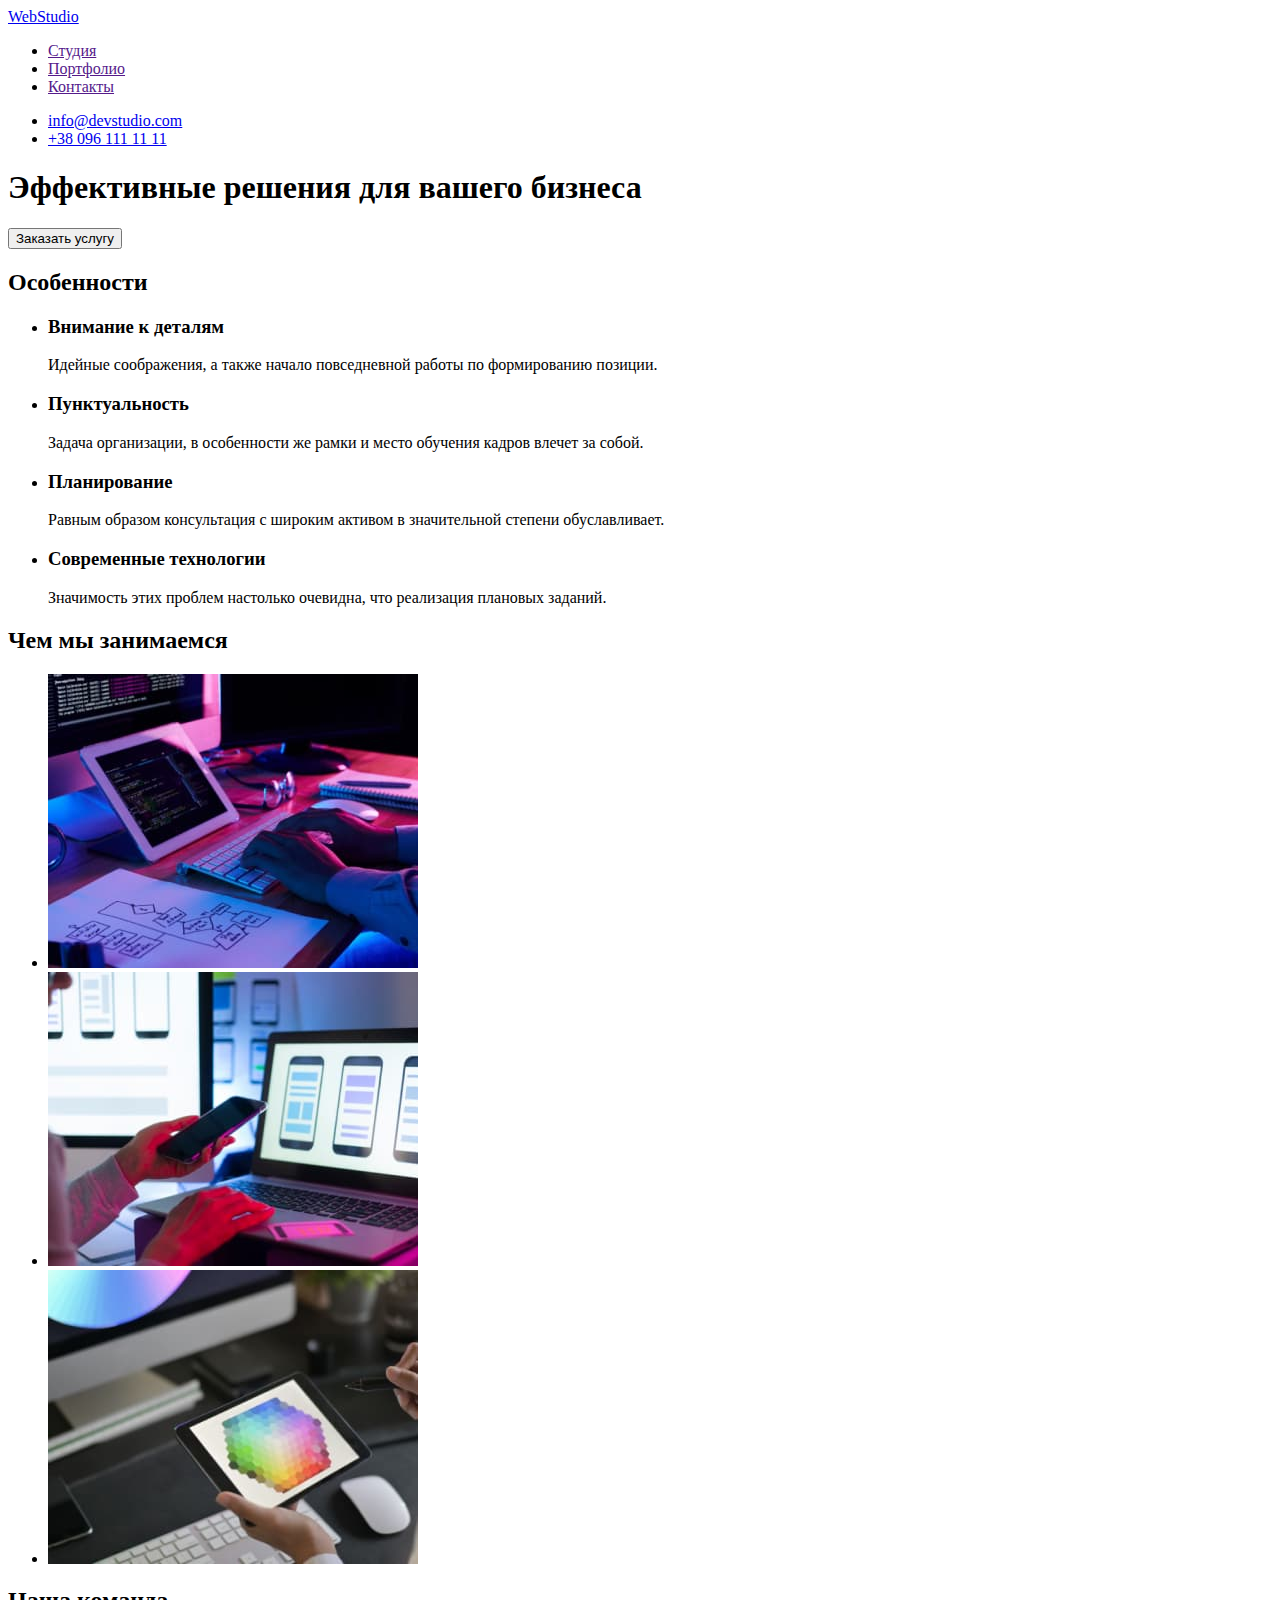
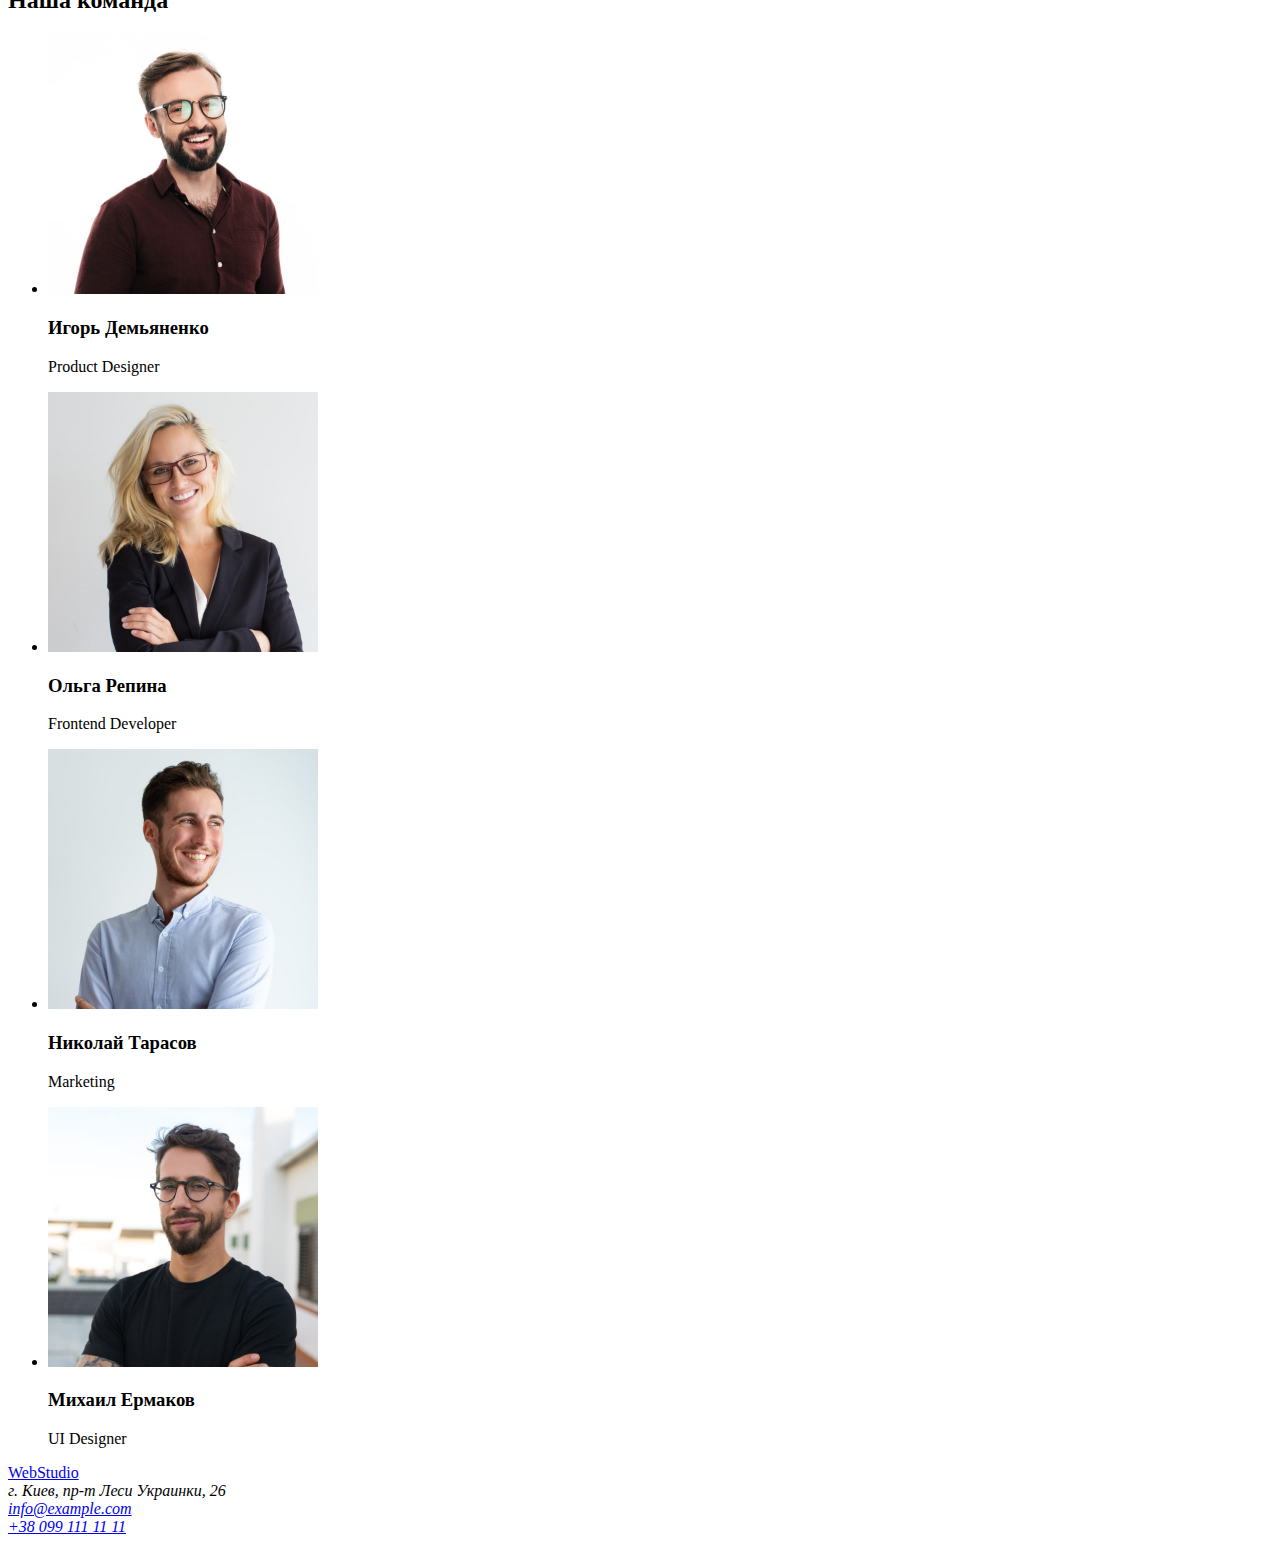
==== index.html @ 15a1dc20 "Перенос файлов с первого дз" ====
<!DOCTYPE html>
<html lang="ru">
<head>
    <meta charset="UTF-8">
    <meta http-equiv="X-UA-Compatible" content="IE=edge">
    <meta name="viewport" content="width=device-width, initial-scale=1.0">
    <title>Web Studio</title>
</head>
<body>
    <header>
        <nav>
            <a href="/">WebStudio</a>
            <ul>                
                <li><a href="">Студия</a></li>
                <li><a href="">Портфолио</a></li>
                <li><a href="">Контакты</a></li>
            </ul>
        </nav>
        <ul>
            <li><a href="mailto:info@devstudio.com">info@devstudio.com</a></li>
            <li><a href="tel:+380961111111">+38 096 111 11 11</a></li>
        </ul>
    </header>
    <main>
        <section>
            <h1>Эффективные решения для вашего бизнеса</h1>
            <button type="button">Заказать услугу</button>
        </section>
        <section>
            <h2>Особенности</h2>
            <ul>
                <li>
                    <h3>Внимание к деталям</h3>
                    <p>Идейные соображения, а также начало повседневной работы по формированию позиции.</p>
                </li>
                <li>
                    <h3>Пунктуальность</h3>
                    <p>Задача организации, в особенности же рамки и место обучения кадров влечет за собой.</p>
                </li>
                <li>
                    <h3>Планирование</h3>
                    <p>Равным образом консультация с широким активом в значительной степени обуславливает.</p>
                </li>
                <li>
                    <h3>Современные технологии</h3>
                    <p>Значимость этих проблем настолько очевидна, что реализация плановых заданий.</p>
                </li>
            </ul>
        </section>
        <section>
            <h2>Чем мы занимаемся</h2>
            <ul>
                <li><img src="./images/programer-working.jpg" width="370" height="294"  alt="Программист разрабатывает ПО"></li>
                <li><img src="./images/developing-application-smartphones.jpg" width="370" height="294" alt="разработка интерфейса для телефона"></li>
                <li><img src="./images/web-design.jpg" width="370" height="294" alt="разработка креативного дизайна"></li>
            </ul>
        </section>
        <section>
            <h2>Наша команда</h2>
            <ul>
                <li>
                    <img src="./images/igor-demynenko.jpg" alt="фотография Игоря Демьяненко" width="270" height="260">
                    <h3>Игорь Демьяненко</h3>
                    <p lang="en">Product Designer</p>
                </li>
                <li>
                    <img src="./images/olga-repina.jpg" alt="фотография Ольги Репиной" width="270" height="260">
                    <h3>Ольга Репина</h3>
                    <p lang="en">Frontend Developer</p>
                </li>
                <li>
                    <img src="./images/nikolay-tarasov.jpg" alt="фотография Николая Тарасова" width="270" height="260">
                    <h3>Николай Тарасов</h3>
                    <p lang="en">Marketing</p>
                </li>
                <li>
                    <img src="./images/mixail-ermakov.jpg" alt="фотография Михаила Ермакова" width="270" height="260">
                    <h3>Михаил Ермаков</h3>
                    <p lang="en">UI Designer</p>
                </li>
            </ul>
        </section>
    </main>
    <footer>            
        <a href="/">WebStudio</a>
        <address>            
            г. Киев, пр-т Леси Украинки, 26<br>                
            <a href="mailto:info@example.com">info@example.com</a><br>
            <a href="tel:+380961111111">+38 099 111 11 11</a>
        </address>
    </footer>
</body>
</html>
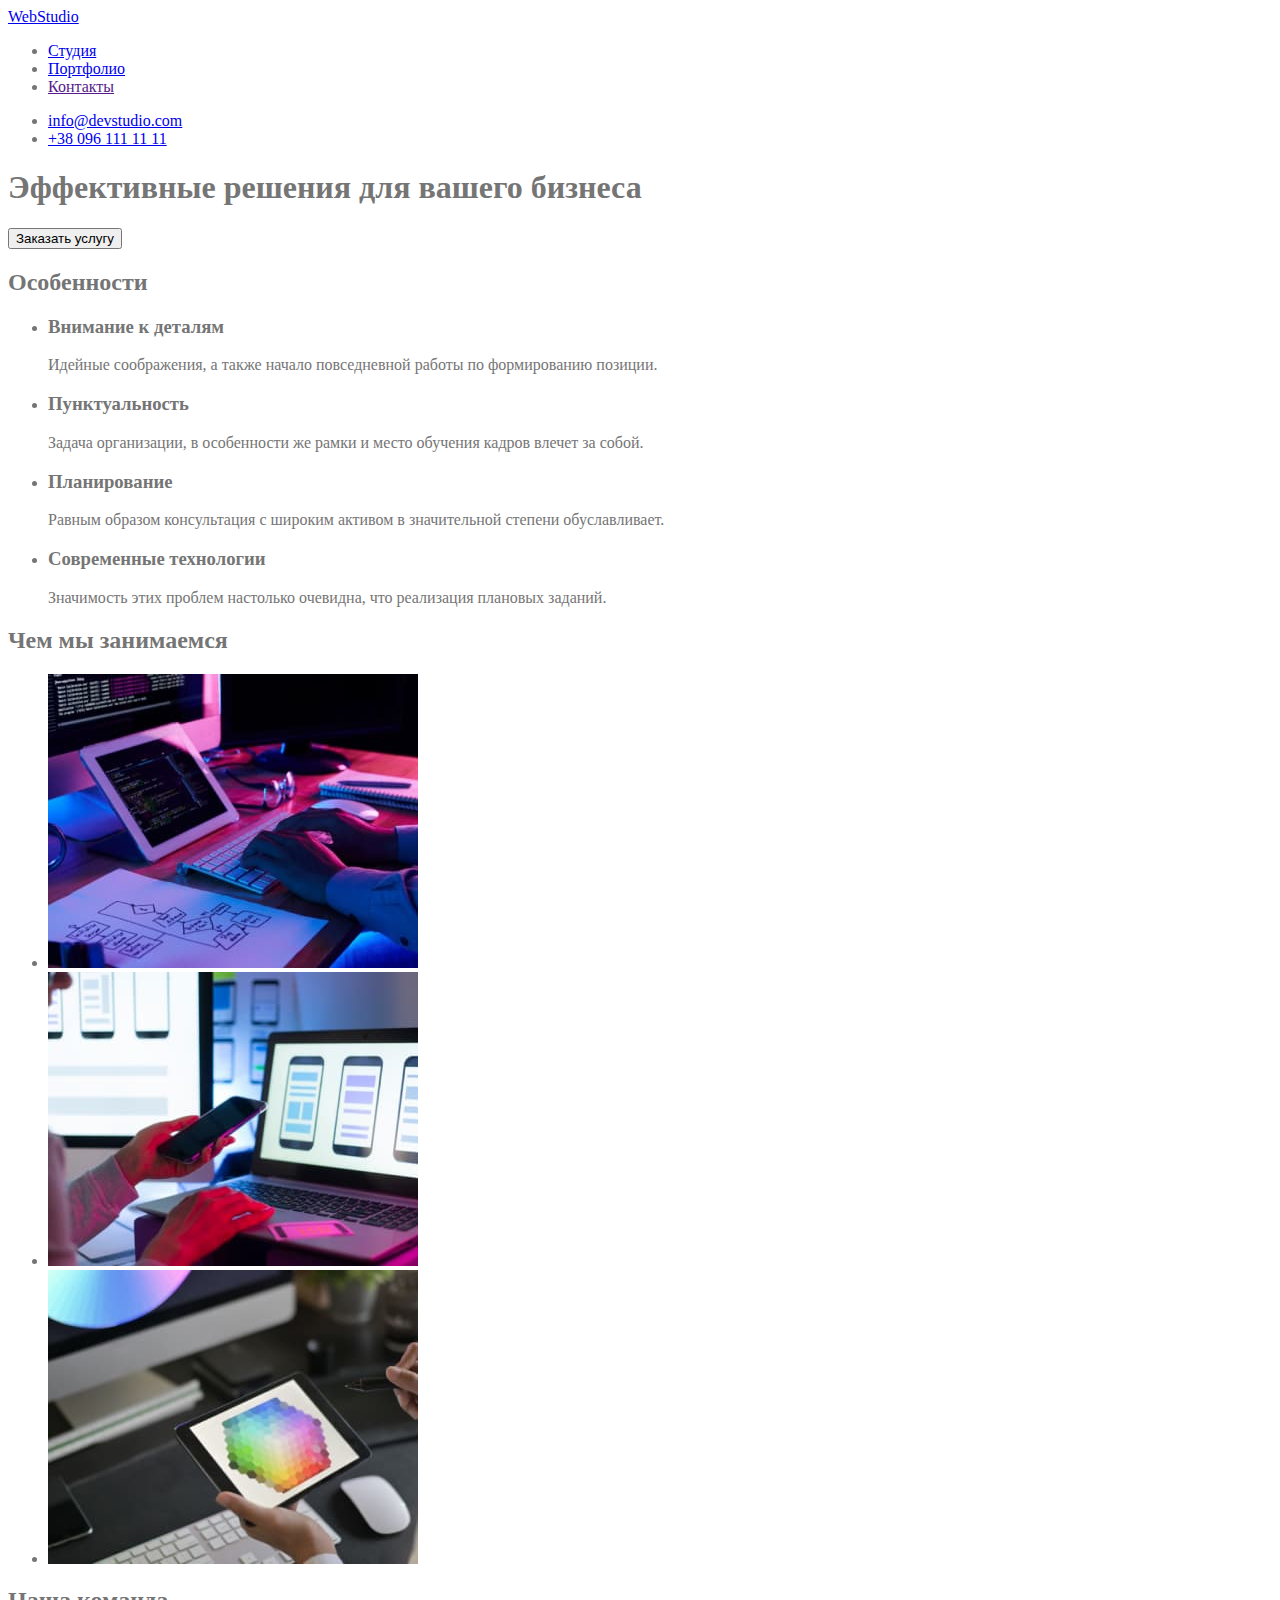
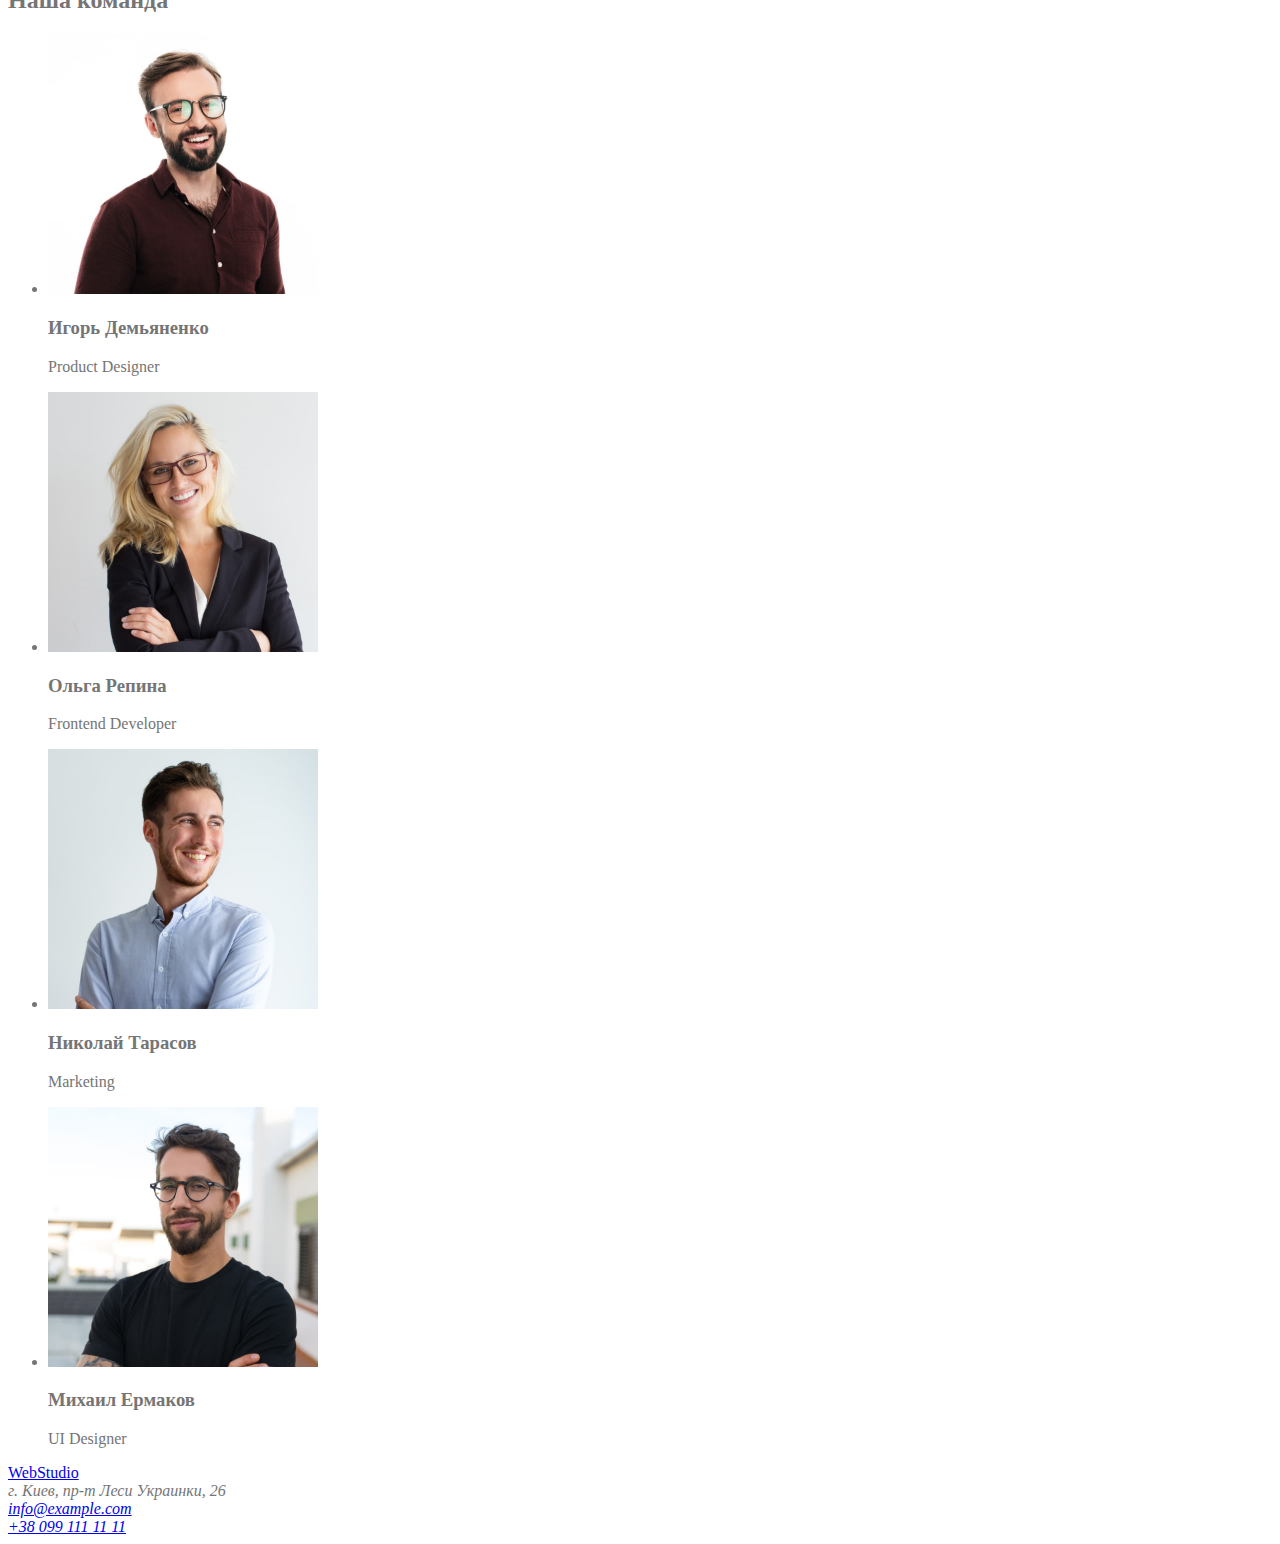
==== commit 8dc49e9d: "сверстан portfolio" ====
--- a/index.html
+++ b/index.html
@@ -1,18 +1,22 @@
 <!DOCTYPE html>
 <html lang="ru">
+
 <head>
-    <meta charset="UTF-8">
-    <meta http-equiv="X-UA-Compatible" content="IE=edge">
-    <meta name="viewport" content="width=device-width, initial-scale=1.0">
+    <meta charset="UTF-8" />
+    <meta http-equiv="X-UA-Compatible" content="IE=edge" />
+    <meta name="viewport" content="width=device-width, initial-scale=1.0" />
     <title>Web Studio</title>
+    <link rel="stylesheet" href="./css/common.css" />
+    <link rel="stylesheet" href="./css/main.css" />
 </head>
+
 <body>
     <header>
         <nav>
             <a href="/">WebStudio</a>
-            <ul>                
-                <li><a href="">Студия</a></li>
-                <li><a href="">Портфолио</a></li>
+            <ul>
+                <li><a href="./index.html">Студия</a></li>
+                <li><a href="./portfolio.html">Портфолио</a></li>
                 <li><a href="">Контакты</a></li>
             </ul>
         </nav>
@@ -35,11 +39,15 @@
                 </li>
                 <li>
                     <h3>Пунктуальность</h3>
-                    <p>Задача организации, в особенности же рамки и место обучения кадров влечет за собой.</p>
+                    <p>
+                        Задача организации, в особенности же рамки и место обучения кадров влечет за собой.
+                    </p>
                 </li>
                 <li>
                     <h3>Планирование</h3>
-                    <p>Равным образом консультация с широким активом в значительной степени обуславливает.</p>
+                    <p>
+                        Равным образом консультация с широким активом в значительной степени обуславливает.
+                    </p>
                 </li>
                 <li>
                     <h3>Современные технологии</h3>
@@ -50,44 +58,51 @@
         <section>
             <h2>Чем мы занимаемся</h2>
             <ul>
-                <li><img src="./images/programer-working.jpg" width="370" height="294"  alt="Программист разрабатывает ПО"></li>
-                <li><img src="./images/developing-application-smartphones.jpg" width="370" height="294" alt="разработка интерфейса для телефона"></li>
-                <li><img src="./images/web-design.jpg" width="370" height="294" alt="разработка креативного дизайна"></li>
+                <li>
+                    <img src="./images/programer-working.jpg" width="370" height="294" alt="Программист разрабатывает ПО" />
+                </li>
+                <li>
+                    <img src="./images/developing-application-smartphones.jpg" width="370" height="294" alt="разработка интерфейса для телефона" />
+                </li>
+                <li>
+                    <img src="./images/web-design.jpg" width="370" height="294" alt="разработка креативного дизайна" />
+                </li>
             </ul>
         </section>
         <section>
             <h2>Наша команда</h2>
             <ul>
                 <li>
-                    <img src="./images/igor-demynenko.jpg" alt="фотография Игоря Демьяненко" width="270" height="260">
+                    <img src="./images/igor-demynenko.jpg" alt="фотография Игоря Демьяненко" width="270" height="260" />
                     <h3>Игорь Демьяненко</h3>
                     <p lang="en">Product Designer</p>
                 </li>
                 <li>
-                    <img src="./images/olga-repina.jpg" alt="фотография Ольги Репиной" width="270" height="260">
+                    <img src="./images/olga-repina.jpg" alt="фотография Ольги Репиной" width="270" height="260" />
                     <h3>Ольга Репина</h3>
                     <p lang="en">Frontend Developer</p>
                 </li>
                 <li>
-                    <img src="./images/nikolay-tarasov.jpg" alt="фотография Николая Тарасова" width="270" height="260">
+                    <img src="./images/nikolay-tarasov.jpg" alt="фотография Николая Тарасова" width="270" height="260" />
                     <h3>Николай Тарасов</h3>
                     <p lang="en">Marketing</p>
                 </li>
                 <li>
-                    <img src="./images/mixail-ermakov.jpg" alt="фотография Михаила Ермакова" width="270" height="260">
+                    <img src="./images/mixail-ermakov.jpg" alt="фотография Михаила Ермакова" width="270" height="260" />
                     <h3>Михаил Ермаков</h3>
                     <p lang="en">UI Designer</p>
                 </li>
             </ul>
         </section>
     </main>
-    <footer>            
+    <footer>
         <a href="/">WebStudio</a>
-        <address>            
-            г. Киев, пр-т Леси Украинки, 26<br>                
-            <a href="mailto:info@example.com">info@example.com</a><br>
-            <a href="tel:+380961111111">+38 099 111 11 11</a>
-        </address>
+        <address>
+        г. Киев, пр-т Леси Украинки, 26<br />
+        <a href="mailto:info@example.com">info@example.com</a><br />
+        <a href="tel:+380961111111">+38 099 111 11 11</a>
+      </address>
     </footer>
 </body>
-</html>
+
+</html>--- a/css/common.css
+++ b/css/common.css
@@ -0,0 +1,8 @@
+:root {
+    --main-text-color: #757575;
+    --secondary-text-color: #212121;
+}
+
+body {
+    color: var(--main-text-color);
+}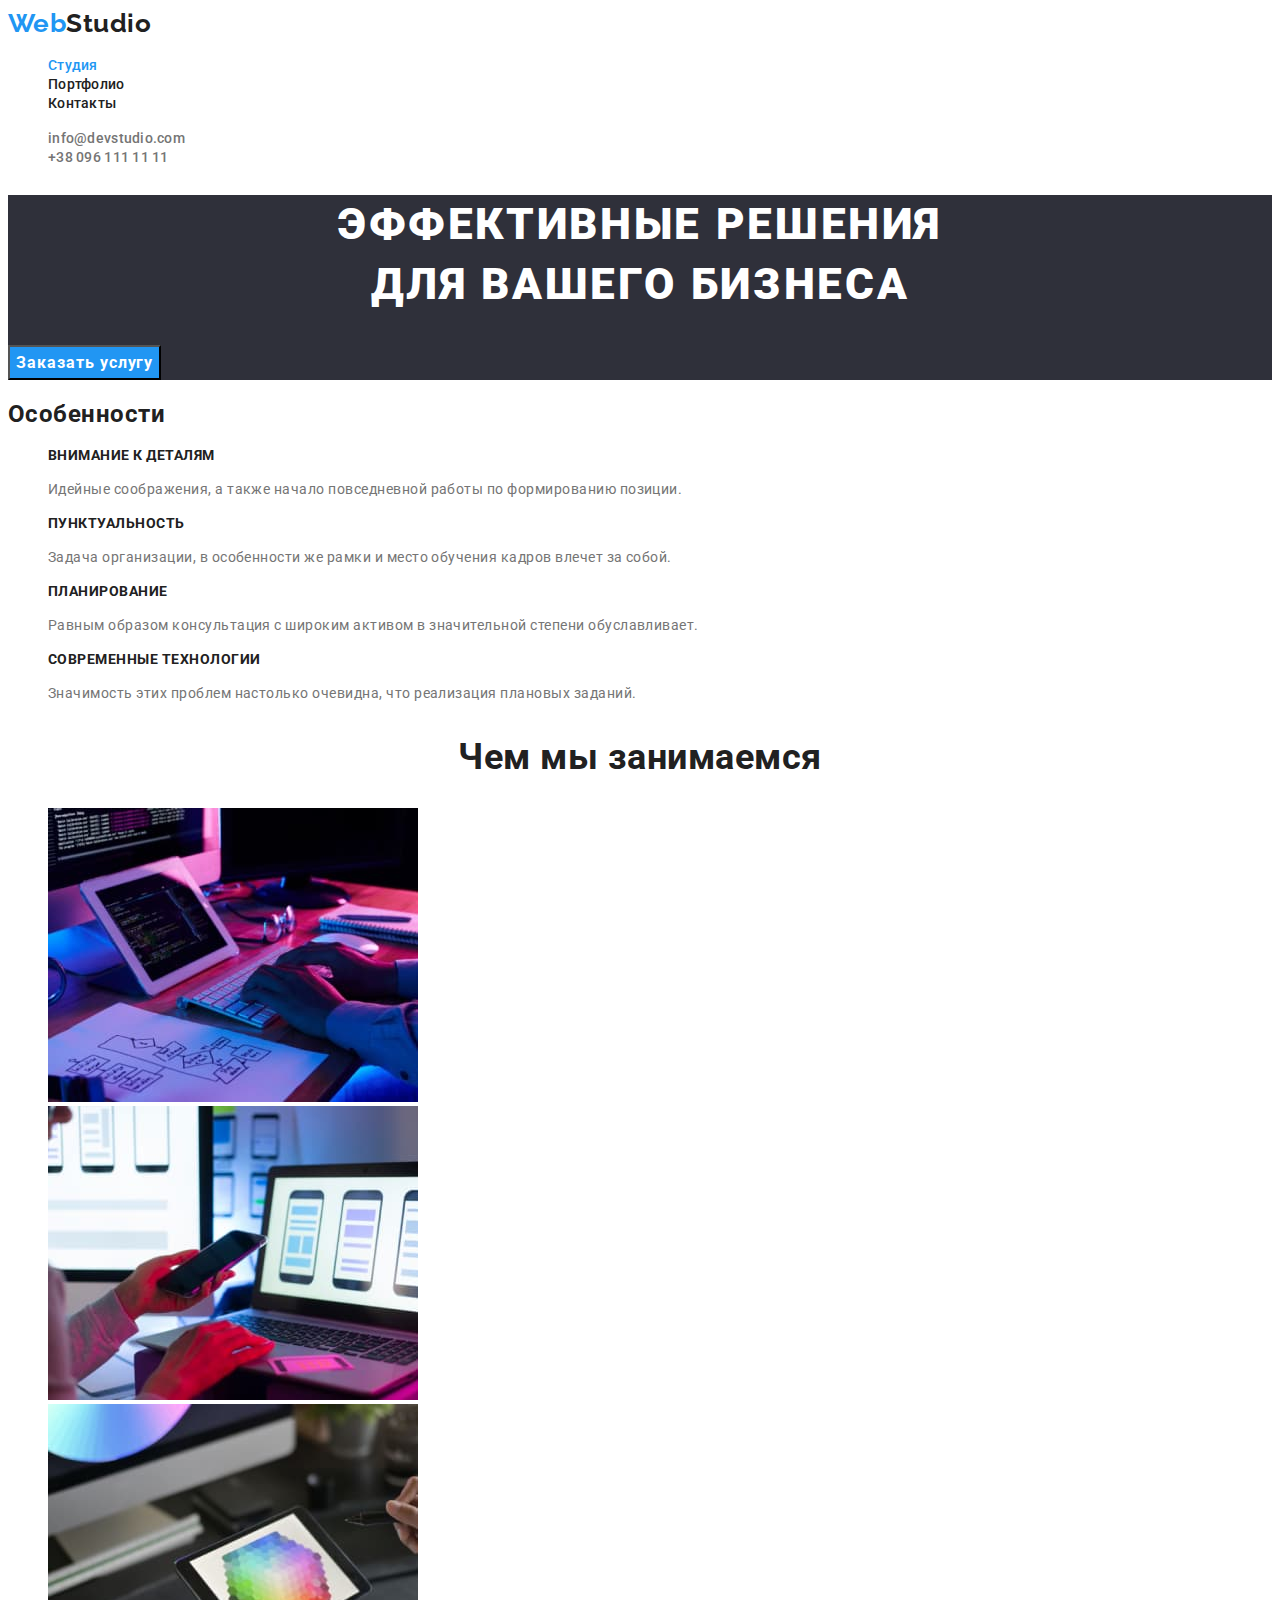
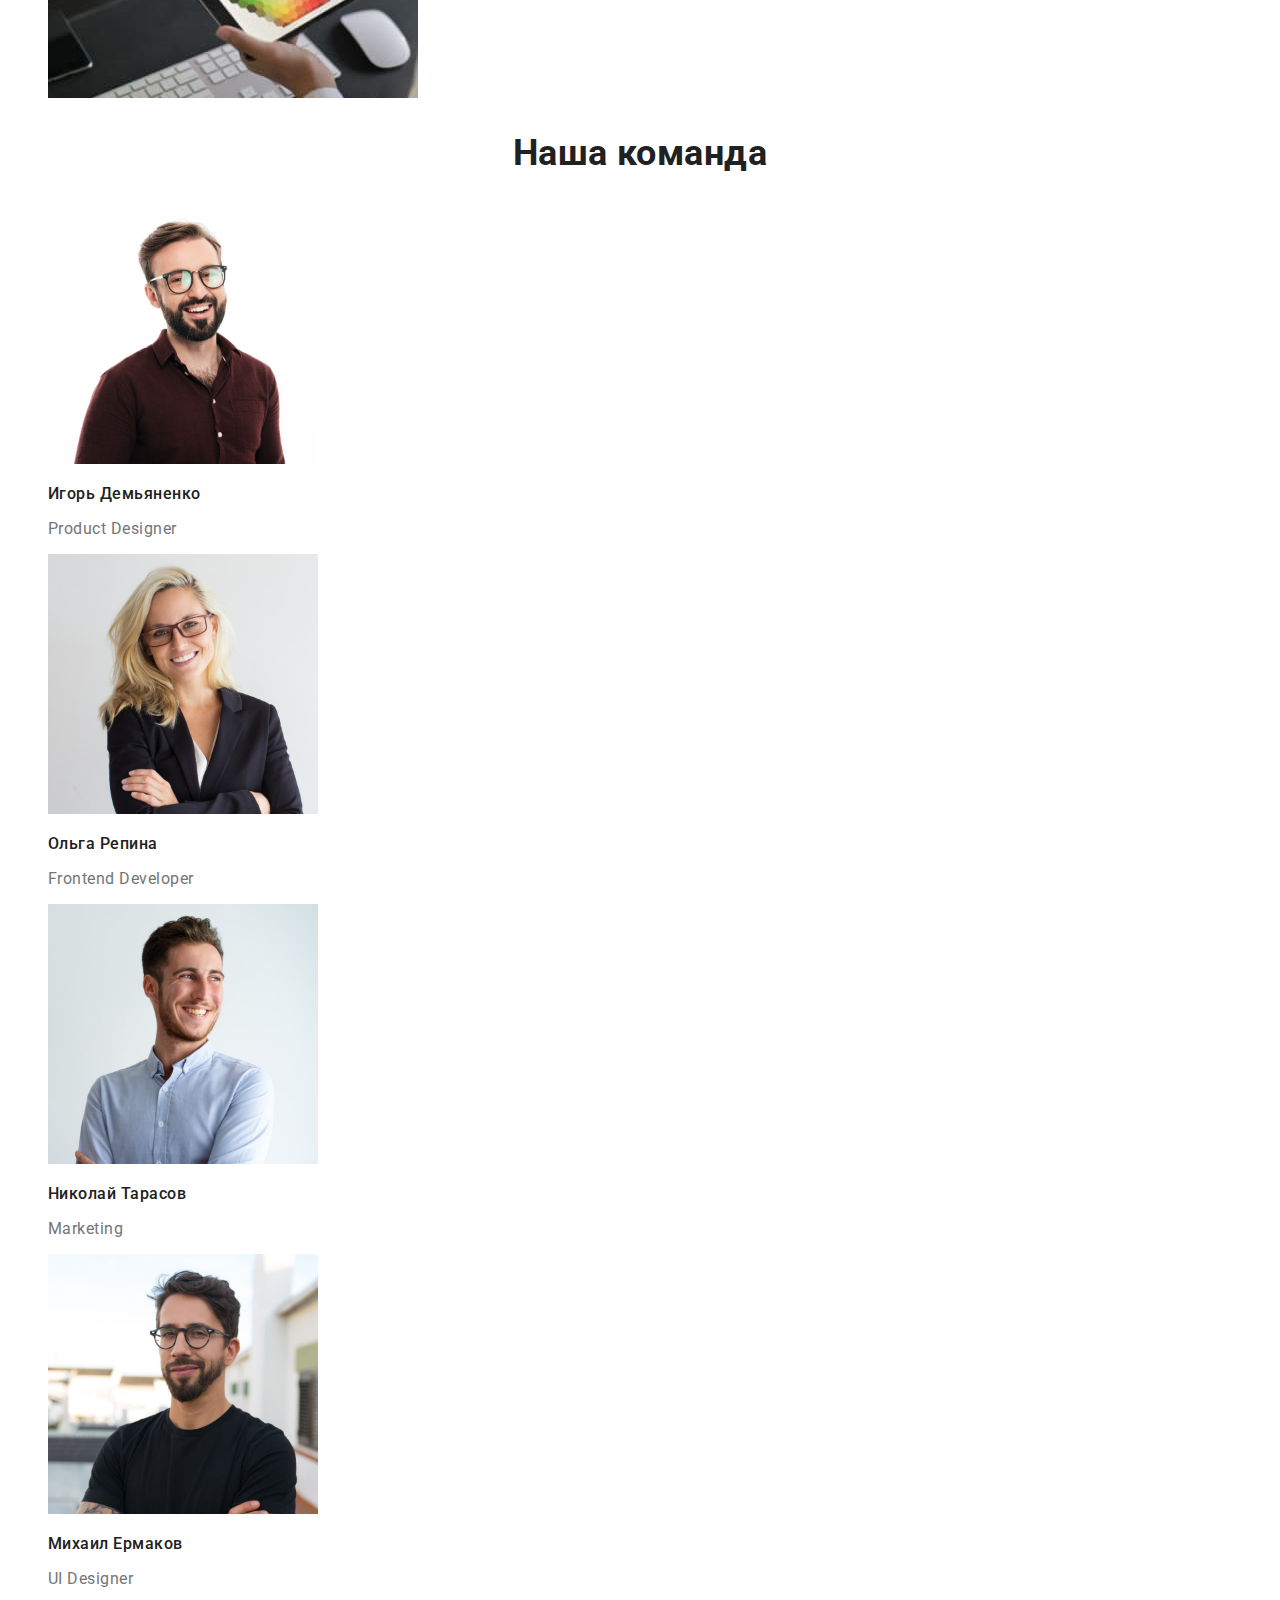
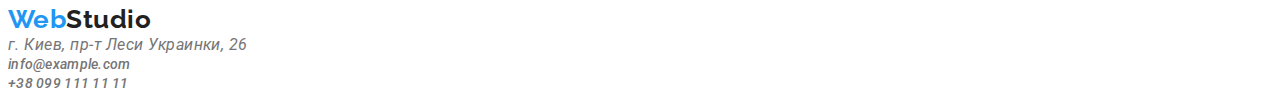
==== commit a01fac50: "стили" ====
--- a/index.html
+++ b/index.html
@@ -6,58 +6,65 @@
     <meta http-equiv="X-UA-Compatible" content="IE=edge" />
     <meta name="viewport" content="width=device-width, initial-scale=1.0" />
     <title>Web Studio</title>
-    <link rel="stylesheet" href="./css/common.css" />
-    <link rel="stylesheet" href="./css/main.css" />
+    <link href="https://fonts.googleapis.com/css2?family=Raleway:wght@700&family=Roboto:wght@400;500;700;900&display=swap" rel="stylesheet" />
+    <link rel="stylesheet" href="./css/styles.css" />
 </head>
 
 <body>
     <header>
-        <nav>
-            <a href="/">WebStudio</a>
-            <ul>
-                <li><a href="./index.html">Студия</a></li>
-                <li><a href="./portfolio.html">Портфолио</a></li>
-                <li><a href="">Контакты</a></li>
+        <nav class="site-nav">
+            <a href="/" class="logo">
+                <spun class="logo-web">Web</spun>Studio </a>
+            <ul class="list">
+                <li><a href="./index.html" class="link current">Студия</a></li>
+                <li><a href="./portfolio.html" class="link">Портфолио</a></li>
+                <li><a href="" class="link">Контакты</a></li>
             </ul>
         </nav>
-        <ul>
-            <li><a href="mailto:info@devstudio.com">info@devstudio.com</a></li>
-            <li><a href="tel:+380961111111">+38 096 111 11 11</a></li>
+        <ul class="contact list">
+            <li><a href="mailto:info@devstudio.com" class="link">info@devstudio.com</a></li>
+            <li><a href="tel:+380961111111" class="link">+38 096 111 11 11</a></li>
         </ul>
     </header>
     <main>
-        <section>
-            <h1>Эффективные решения для вашего бизнеса</h1>
-            <button type="button">Заказать услугу</button>
+        <section class="hero">
+            <h1 class="hero-title">
+                Эффективные решения<br /> для вашего бизнеса
+            </h1>
+            <button type="button" class="hero-button">Заказать услугу</button>
         </section>
-        <section>
+        <section class="features">
             <h2>Особенности</h2>
-            <ul>
+            <ul class="list">
                 <li>
-                    <h3>Внимание к деталям</h3>
-                    <p>Идейные соображения, а также начало повседневной работы по формированию позиции.</p>
+                    <h3 class="features-title">Внимание к деталям</h3>
+                    <p class="features-text">
+                        Идейные соображения, а также начало повседневной работы по формированию позиции.
+                    </p>
                 </li>
                 <li>
-                    <h3>Пунктуальность</h3>
-                    <p>
+                    <h3 class="features-title">Пунктуальность</h3>
+                    <p class="features-text">
                         Задача организации, в особенности же рамки и место обучения кадров влечет за собой.
                     </p>
                 </li>
                 <li>
-                    <h3>Планирование</h3>
-                    <p>
+                    <h3 class="features-title">Планирование</h3>
+                    <p class="features-text">
                         Равным образом консультация с широким активом в значительной степени обуславливает.
                     </p>
                 </li>
                 <li>
-                    <h3>Современные технологии</h3>
-                    <p>Значимость этих проблем настолько очевидна, что реализация плановых заданий.</p>
+                    <h3 class="features-title">Современные технологии</h3>
+                    <p class="features-text">
+                        Значимость этих проблем настолько очевидна, что реализация плановых заданий.
+                    </p>
                 </li>
             </ul>
         </section>
-        <section>
-            <h2>Чем мы занимаемся</h2>
-            <ul>
+        <section class="work">
+            <h2 class="work-title">Чем мы занимаемся</h2>
+            <ul class="list">
                 <li>
                     <img src="./images/programer-working.jpg" width="370" height="294" alt="Программист разрабатывает ПО" />
                 </li>
@@ -69,38 +76,39 @@
                 </li>
             </ul>
         </section>
-        <section>
-            <h2>Наша команда</h2>
-            <ul>
+        <section class="team">
+            <h2 class="team-title">Наша команда</h2>
+            <ul class="list">
                 <li>
                     <img src="./images/igor-demynenko.jpg" alt="фотография Игоря Демьяненко" width="270" height="260" />
-                    <h3>Игорь Демьяненко</h3>
-                    <p lang="en">Product Designer</p>
+                    <h3 class="team-name">Игорь Демьяненко</h3>
+                    <p class="team-text" lang="en">Product Designer</p>
                 </li>
                 <li>
                     <img src="./images/olga-repina.jpg" alt="фотография Ольги Репиной" width="270" height="260" />
-                    <h3>Ольга Репина</h3>
-                    <p lang="en">Frontend Developer</p>
+                    <h3 class="team-name">Ольга Репина</h3>
+                    <p class="team-text" lang="en">Frontend Developer</p>
                 </li>
                 <li>
                     <img src="./images/nikolay-tarasov.jpg" alt="фотография Николая Тарасова" width="270" height="260" />
-                    <h3>Николай Тарасов</h3>
-                    <p lang="en">Marketing</p>
+                    <h3 class="team-name">Николай Тарасов</h3>
+                    <p class="team-text" lang="en">Marketing</p>
                 </li>
                 <li>
                     <img src="./images/mixail-ermakov.jpg" alt="фотография Михаила Ермакова" width="270" height="260" />
-                    <h3>Михаил Ермаков</h3>
-                    <p lang="en">UI Designer</p>
+                    <h3 class="team-name">Михаил Ермаков</h3>
+                    <p class="team-text" lang="en">UI Designer</p>
                 </li>
             </ul>
         </section>
     </main>
     <footer>
-        <a href="/">WebStudio</a>
-        <address>
+        <a href="/" class="logo">
+            <spun class="logo-web">Web</spun>Studio </a>
+        <address class="contact">
         г. Киев, пр-т Леси Украинки, 26<br />
-        <a href="mailto:info@example.com">info@example.com</a><br />
-        <a href="tel:+380961111111">+38 099 111 11 11</a>
+        <a href="mailto:info@example.com" class="link">info@example.com</a><br />
+        <a href="tel:+380961111111" class="link">+38 099 111 11 11</a>
       </address>
     </footer>
 </body>
--- a/css/styles.css
+++ b/css/styles.css
@@ -0,0 +1,126 @@
+:root {
+    --main-text-color: #757575;
+    --secondary-text-color: #212121;
+    --title-text-color: #212121;
+    --accent-color: #2196f3;
+}
+
+h1,
+h2,
+h3,
+h4,
+h5,
+h6 {
+    color: var(--title-text-color);
+}
+
+body {
+    color: var(--main-text-color);
+    font-family: 'Roboto', sans-serif;
+    letter-spacing: 0.03em;
+}
+
+.list {
+    list-style: none;
+}
+
+.hero-button {
+    font-family: inherit;
+    color: #ffffff;
+    font-weight: 700;
+    font-size: 16px;
+    line-height: 1.87;
+    text-align: center;
+    letter-spacing: 0.06em;
+    background-color: var(--accent-color);
+}
+
+.logo {
+    color: var(--title-text-color);
+    font-family: 'Raleway', sans-serif;
+    font-size: 26px;
+    line-height: 1.19;
+    font-weight: 700;
+    text-decoration: none;
+}
+
+.logo-web {
+    color: var(--accent-color);
+}
+
+.site-nav .link {
+    color: var(--secondary-text-color);
+    font-weight: 500;
+    font-size: 14px;
+    line-height: 1.14;
+    letter-spacing: 0.02em;
+    text-decoration: none;
+}
+
+.site-nav .link:hover,
+.site-nav .link:focus {
+    color: var(--accent-color);
+}
+
+.site-nav .link.current {
+    color: var(--accent-color);
+}
+
+.contact .link {
+    color: inherit;
+    font-weight: 500;
+    font-size: 14px;
+    line-height: 1.14;
+    letter-spacing: 0.02em;
+    text-decoration: none;
+}
+
+.contact .link:hover,
+.contact .link:focus {
+    color: var(--accent-color);
+}
+
+.hero {
+    background-color: #2f303a;
+}
+
+.hero-title {
+    font-weight: 900;
+    font-size: 44px;
+    line-height: 1.36;
+    text-align: center;
+    letter-spacing: 0.06em;
+    text-transform: uppercase;
+    color: #ffffff;
+}
+
+.features-title {
+    font-weight: 700;
+    font-size: 14px;
+    line-height: 1.14;
+    text-transform: uppercase;
+}
+
+.features-text {
+    font-size: 14px;
+    line-height: 1.71;
+}
+
+.work-title,
+.team-title {
+    font-weight: 700;
+    font-size: 36px;
+    line-height: 1.17;
+    text-align: center;
+}
+
+.team-name {
+    font-weight: 500;
+    font-size: 16px;
+    line-height: 1.19;
+}
+
+.team-text {
+    font-size: 16px;
+    line-height: 1.19;
+}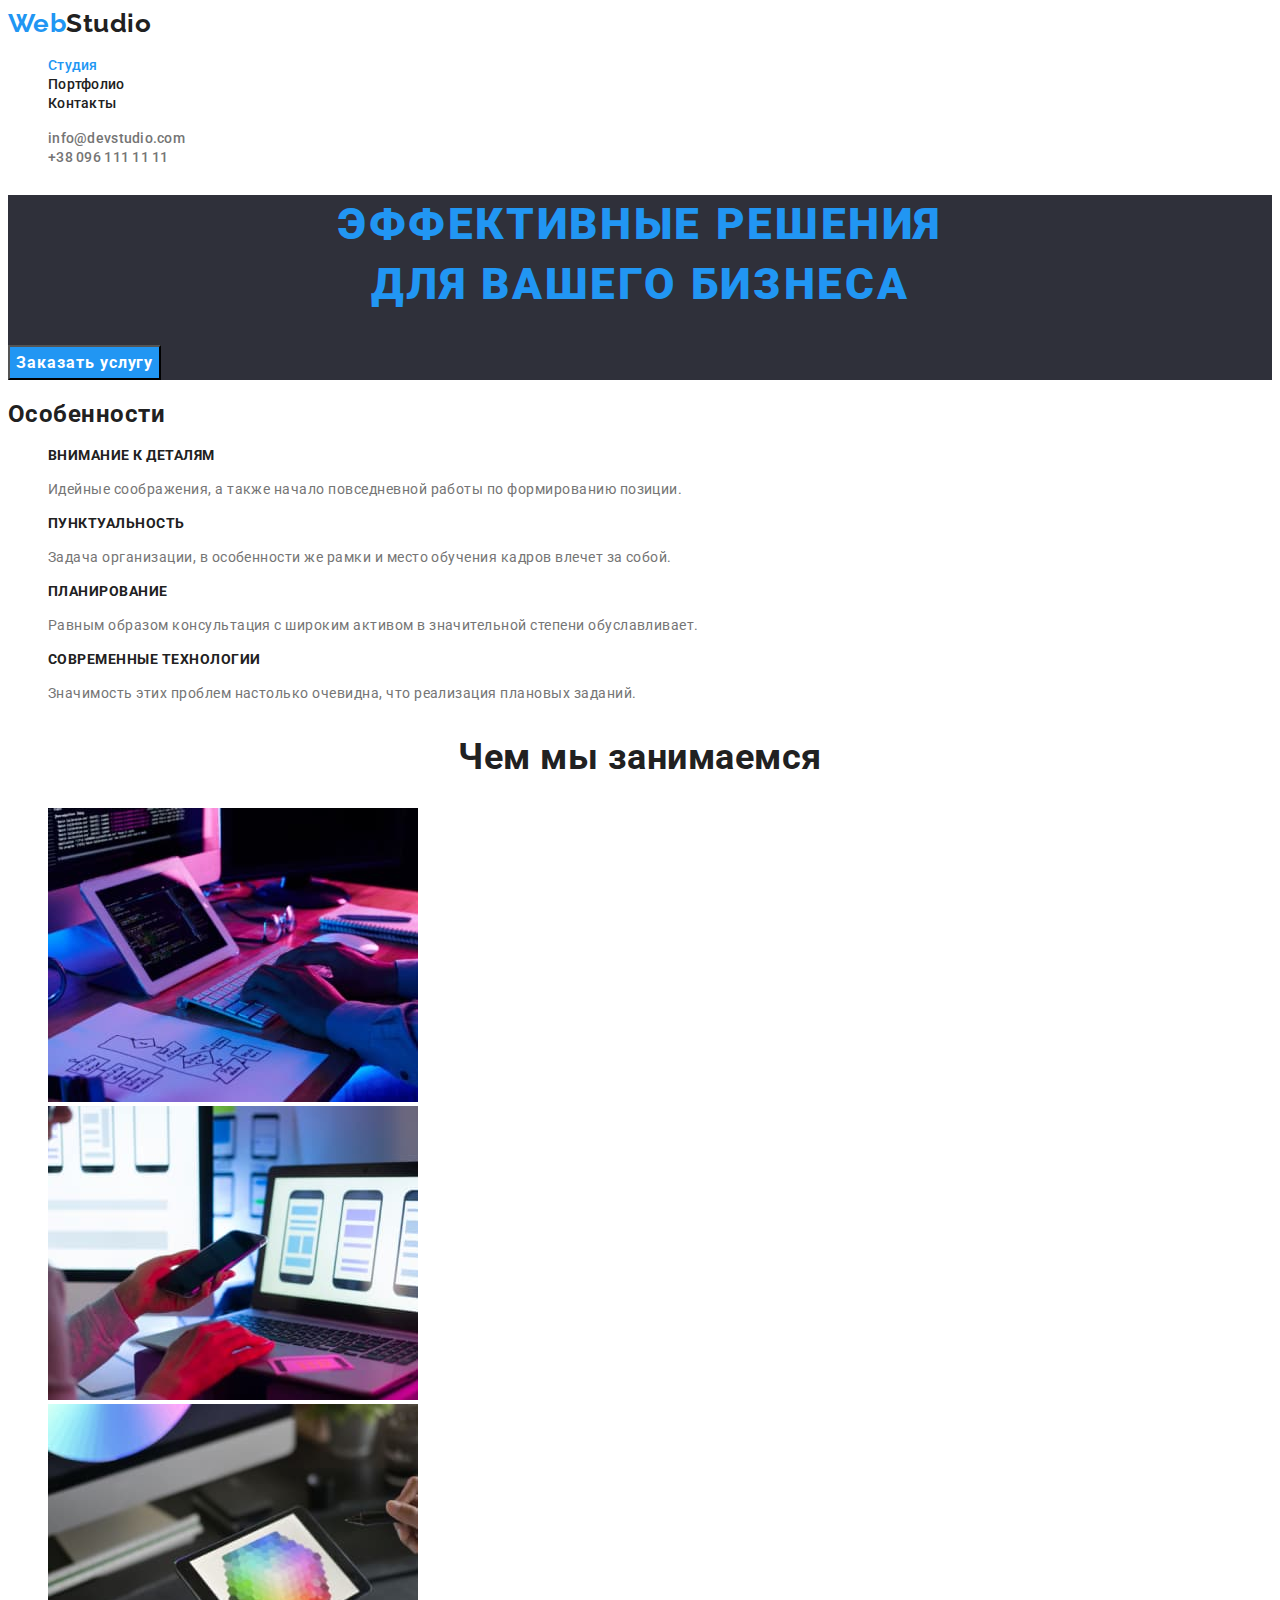
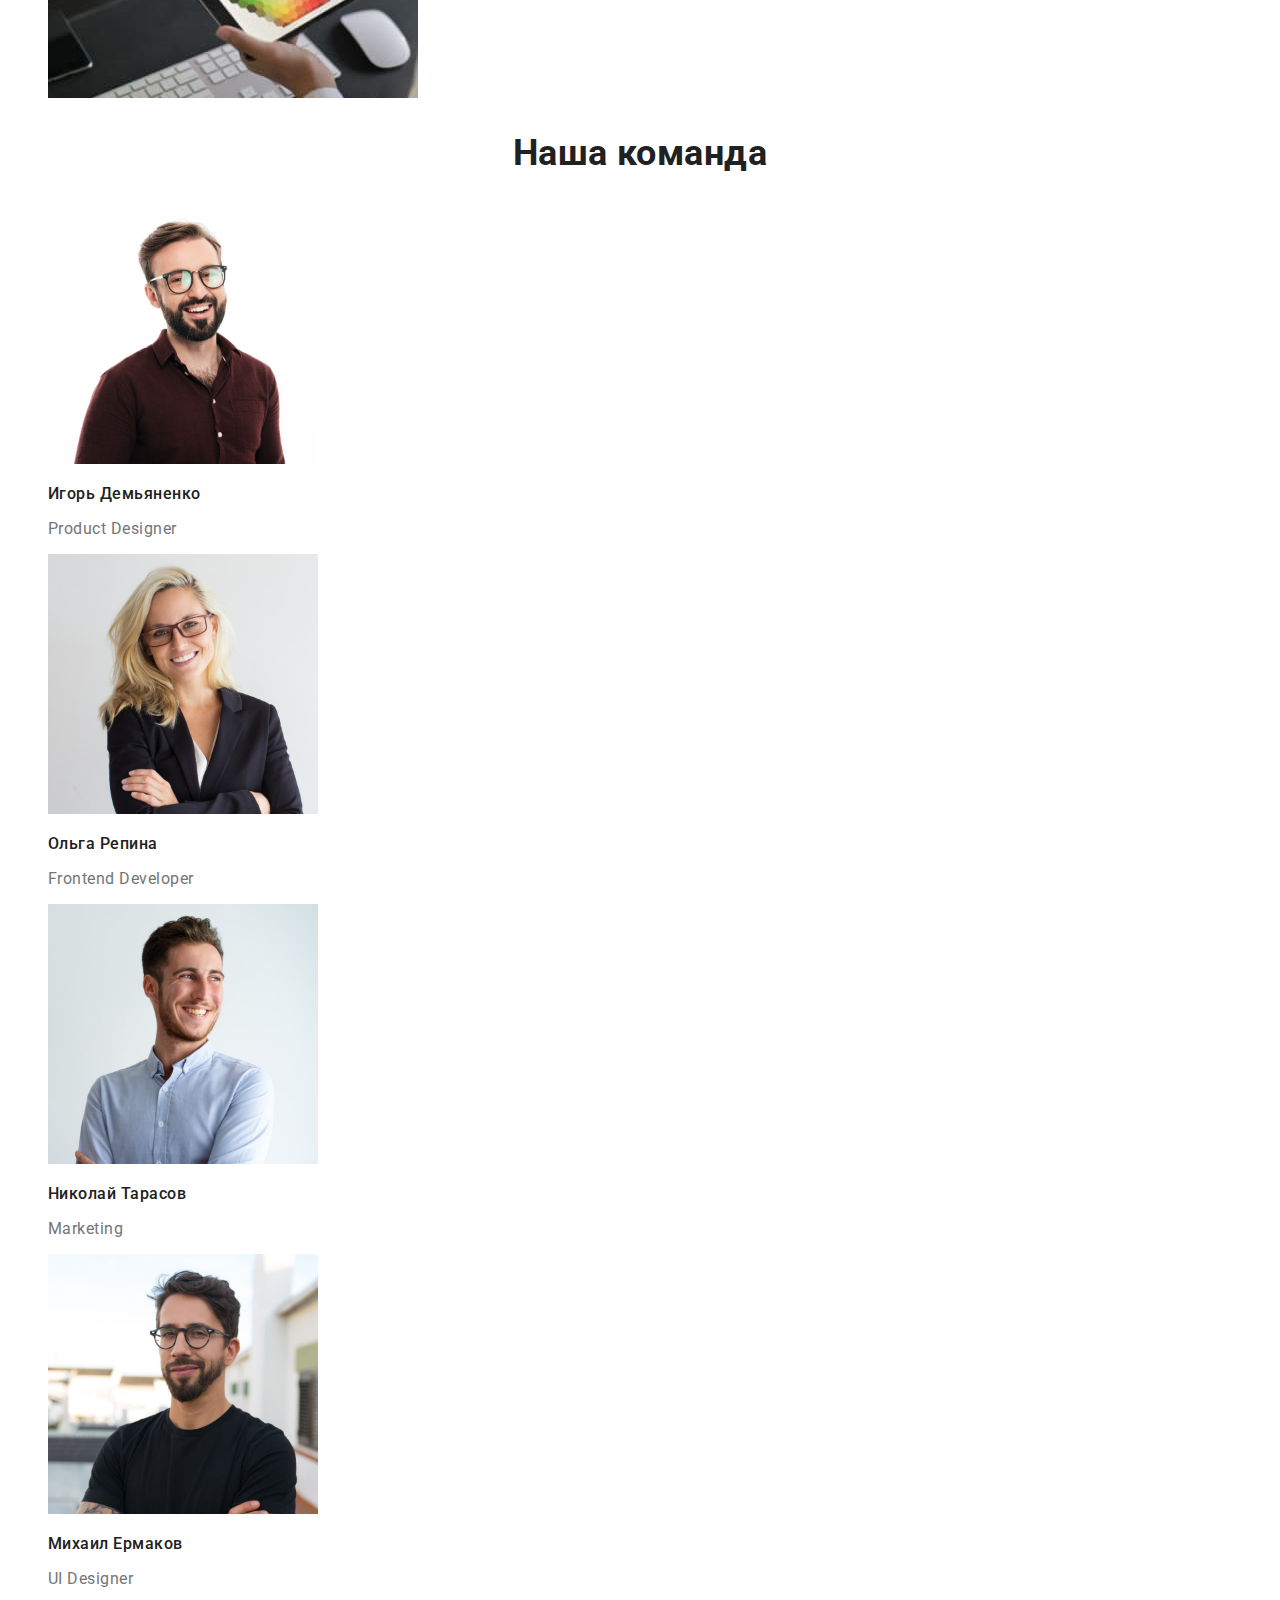
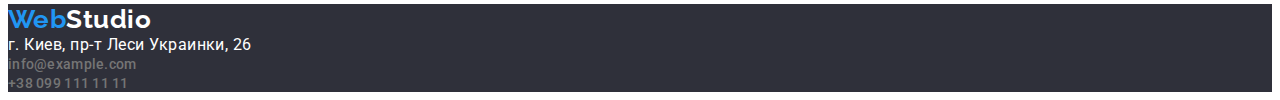
==== commit 58e9665d: "all css" ====
--- a/index.html
+++ b/index.html
@@ -31,7 +31,7 @@
             <h1 class="hero-title">
                 Эффективные решения<br /> для вашего бизнеса
             </h1>
-            <button type="button" class="hero-button">Заказать услугу</button>
+            <button type="button" class="hero-button button">Заказать услугу</button>
         </section>
         <section class="features">
             <h2>Особенности</h2>
--- a/css/styles.css
+++ b/css/styles.css
@@ -1,8 +1,11 @@
 :root {
-    --main-text-color: #757575;
-    --secondary-text-color: #212121;
-    --title-text-color: #212121;
-    --accent-color: #2196f3;
+  --main-text-color: #757575;
+  --secondary-text-color: #212121;
+  --title-text-color: #212121;
+  --accent-color: #2196f3;
+  --button-bg: #f5f4fa;
+  --button-active-color: #ffffff;
+  --fotter-bg: #2f303a;
 }
 
 h1,
@@ -11,116 +14,168 @@
 h4,
 h5,
 h6 {
-    color: var(--title-text-color);
+  color: var(--title-text-color);
 }
 
 body {
-    color: var(--main-text-color);
-    font-family: 'Roboto', sans-serif;
-    letter-spacing: 0.03em;
+  color: var(--main-text-color);
+  font-family: 'Roboto', sans-serif;
+  letter-spacing: 0.03em;
 }
 
 .list {
-    list-style: none;
-}
-
-.hero-button {
-    font-family: inherit;
-    color: #ffffff;
-    font-weight: 700;
-    font-size: 16px;
-    line-height: 1.87;
-    text-align: center;
-    letter-spacing: 0.06em;
-    background-color: var(--accent-color);
+  list-style: none;
 }
 
 .logo {
-    color: var(--title-text-color);
-    font-family: 'Raleway', sans-serif;
-    font-size: 26px;
-    line-height: 1.19;
-    font-weight: 700;
-    text-decoration: none;
+  color: var(--title-text-color);
+  font-family: 'Raleway', sans-serif;
+  font-size: 26px;
+  line-height: 1.19;
+  font-weight: 700;
+  text-decoration: none;
 }
 
 .logo-web {
-    color: var(--accent-color);
+  color: var(--accent-color);
 }
 
 .site-nav .link {
-    color: var(--secondary-text-color);
-    font-weight: 500;
-    font-size: 14px;
-    line-height: 1.14;
-    letter-spacing: 0.02em;
-    text-decoration: none;
+  color: var(--secondary-text-color);
+  font-weight: 500;
+  font-size: 14px;
+  line-height: 1.14;
+  letter-spacing: 0.02em;
+  text-decoration: none;
 }
 
 .site-nav .link:hover,
 .site-nav .link:focus {
-    color: var(--accent-color);
+  color: var(--accent-color);
 }
 
 .site-nav .link.current {
-    color: var(--accent-color);
+  color: var(--accent-color);
 }
 
 .contact .link {
-    color: inherit;
-    font-weight: 500;
-    font-size: 14px;
-    line-height: 1.14;
-    letter-spacing: 0.02em;
-    text-decoration: none;
+  color: inherit;
+  font-weight: 500;
+  font-size: 14px;
+  line-height: 1.14;
+  letter-spacing: 0.02em;
+  text-decoration: none;
 }
 
 .contact .link:hover,
 .contact .link:focus {
-    color: var(--accent-color);
+  color: var(--accent-color);
+}
+/* -----------------Hero----------------------------------- */
+.hero {
+  background-color: #2f303a;
 }
 
-.hero {
-    background-color: #2f303a;
+.hero-button {
+  font-family: inherit;
+  color: var(--button-active-color);
+  font-weight: 700;
+  font-size: 16px;
+  line-height: 1.87;
+  text-align: center;
+  letter-spacing: 0.06em;
+  background-color: var(--accent-color);
 }
 
 .hero-title {
-    font-weight: 900;
-    font-size: 44px;
-    line-height: 1.36;
-    text-align: center;
-    letter-spacing: 0.06em;
-    text-transform: uppercase;
-    color: #ffffff;
+  font-weight: 900;
+  font-size: 44px;
+  line-height: 1.36;
+  text-align: center;
+  letter-spacing: 0.06em;
+  text-transform: uppercase;
+  color: var(--accent-color);
 }
-
+/* -----------------------Features------------------------- */
 .features-title {
-    font-weight: 700;
-    font-size: 14px;
-    line-height: 1.14;
-    text-transform: uppercase;
+  font-weight: 700;
+  font-size: 14px;
+  line-height: 1.14;
+  text-transform: uppercase;
 }
 
 .features-text {
-    font-size: 14px;
-    line-height: 1.71;
+  font-size: 14px;
+  line-height: 1.71;
 }
-
+/* -------------------------Team--------------------------- */
 .work-title,
 .team-title {
-    font-weight: 700;
-    font-size: 36px;
-    line-height: 1.17;
-    text-align: center;
+  font-weight: 700;
+  font-size: 36px;
+  line-height: 1.17;
+  text-align: center;
 }
 
 .team-name {
-    font-weight: 500;
-    font-size: 16px;
-    line-height: 1.19;
+  font-weight: 500;
+  font-size: 16px;
+  line-height: 1.19;
 }
 
 .team-text {
-    font-size: 16px;
-    line-height: 1.19;
-}+  font-size: 16px;
+  line-height: 1.19;
+}
+
+/*------------------Portfolio----------------------------- */
+
+.portfolio .link {
+  text-decoration: none;
+}
+
+.portfolio-button {
+  color: var(--secondary-text-color);
+  font-weight: 500;
+  font-size: 16px;
+  line-height: 1.62;
+  text-align: center;
+  background-color: var(--button-bg);
+}
+
+.portfolio-button:focus,
+.portfolio-button:hover {
+  color: var(--button-active-color);
+  background-color: var(--accent-color);
+}
+
+.portfolio-title {
+  font-weight: 700;
+  font-size: 18px;
+  line-height: 2;
+  letter-spacing: 0.06em;
+}
+
+.portfolio-text {
+  font-size: 16px;
+  line-height: 1.87;
+  color: var(--main-text-color);
+}
+
+/* ----------------------footer-------------- */
+footer {
+  background-color: var(--fotter-bg);
+}
+
+footer .logo {
+  color: #ffffff;
+}
+
+.contact {
+  font-style: normal;
+  color: #ffffff;
+}
+
+.contact .link {
+  color: var(--main-text-color);
+}
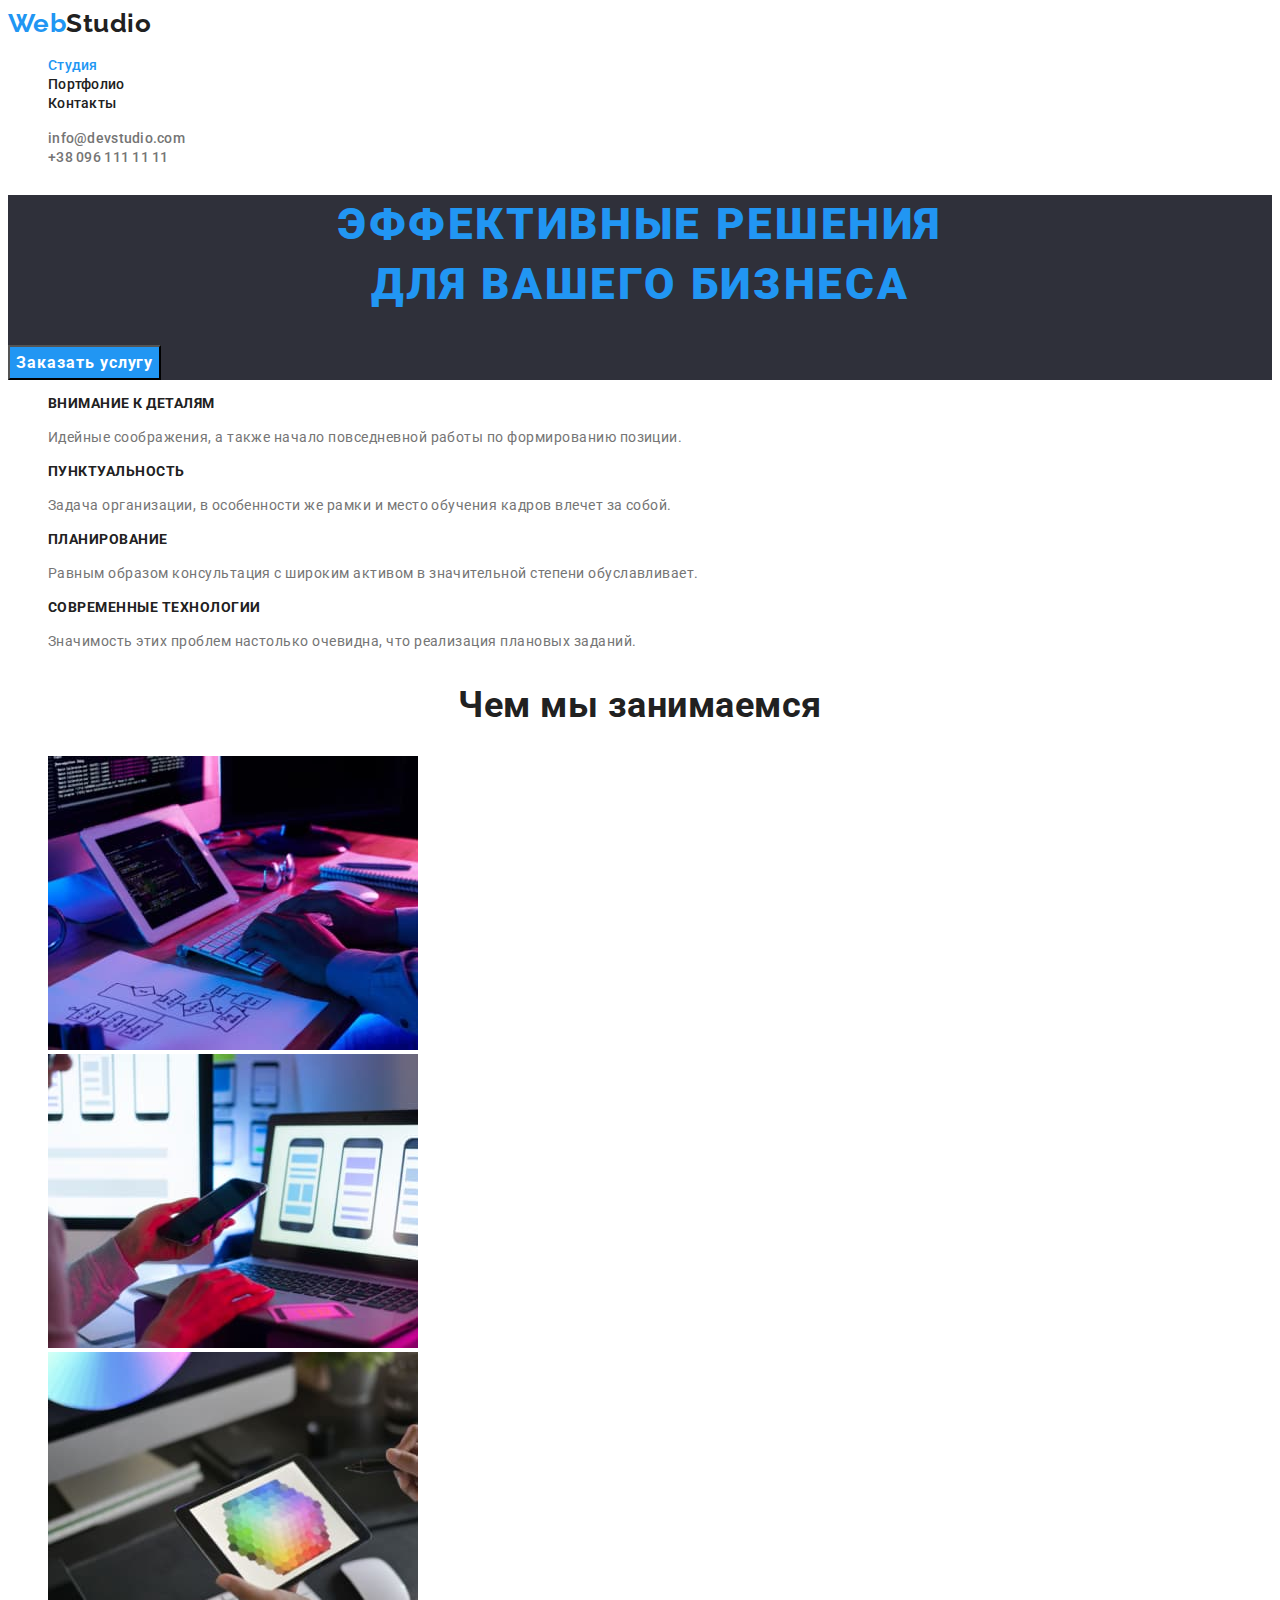
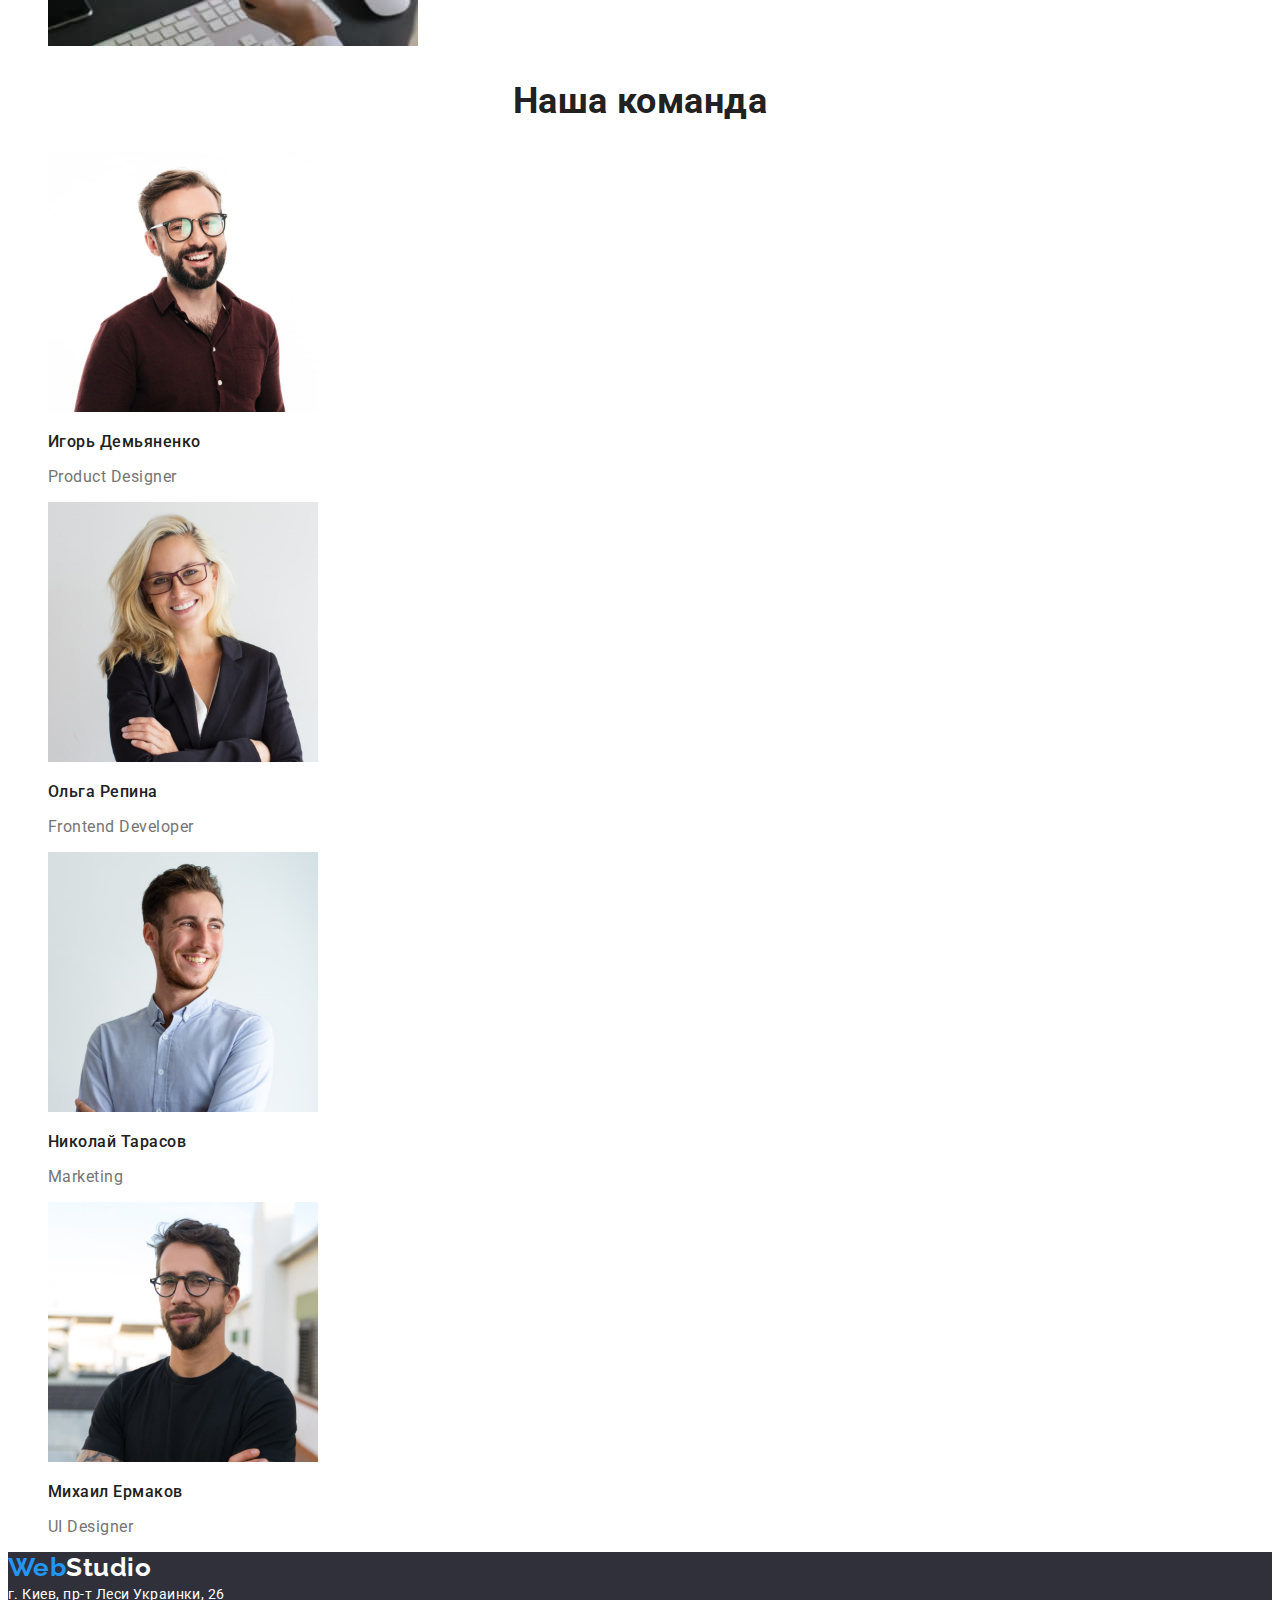
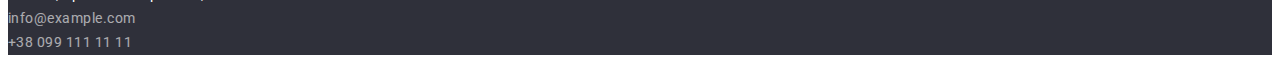
==== commit 9a8c8535: "all css" ====
--- a/index.html
+++ b/index.html
@@ -6,6 +6,7 @@
     <meta http-equiv="X-UA-Compatible" content="IE=edge" />
     <meta name="viewport" content="width=device-width, initial-scale=1.0" />
     <title>Web Studio</title>
+    <link rel="stylesheet" href="https://cdnjs.cloudflare.com/ajax/libs/modern-normalize/1.1.0/modern-normalize.min.css" integrity="sha512-wpPYUAdjBVSE4KJnH1VR1HeZfpl1ub8YT/NKx4PuQ5NmX2tKuGu6U/JRp5y+Y8XG2tV+wKQpNHVUX03MfMFn9Q==" crossorigin="anonymous" referrerpolicy="no-referrer" />
     <link href="https://fonts.googleapis.com/css2?family=Raleway:wght@700&family=Roboto:wght@400;500;700;900&display=swap" rel="stylesheet" />
     <link rel="stylesheet" href="./css/styles.css" />
 </head>
@@ -34,7 +35,7 @@
             <button type="button" class="hero-button button">Заказать услугу</button>
         </section>
         <section class="features">
-            <h2>Особенности</h2>
+            <h2 class="hidden">Особенности</h2>
             <ul class="list">
                 <li>
                     <h3 class="features-title">Внимание к деталям</h3>
@@ -102,10 +103,10 @@
             </ul>
         </section>
     </main>
-    <footer>
+    <footer class="footer">
         <a href="/" class="logo">
             <spun class="logo-web">Web</spun>Studio </a>
-        <address class="contact">
+        <address class="footer-contact">
         г. Киев, пр-т Леси Украинки, 26<br />
         <a href="mailto:info@example.com" class="link">info@example.com</a><br />
         <a href="tel:+380961111111" class="link">+38 099 111 11 11</a>
--- a/css/styles.css
+++ b/css/styles.css
@@ -5,7 +5,7 @@
   --accent-color: #2196f3;
   --button-bg: #f5f4fa;
   --button-active-color: #ffffff;
-  --fotter-bg: #2f303a;
+  --fotter-hero-bg: #2f303a;
 }
 
 h1,
@@ -15,6 +15,14 @@
 h5,
 h6 {
   color: var(--title-text-color);
+}
+
+.hidden {
+  position: absolute;
+  clip: rect(0 0 0 0);
+  width: 1px;
+  height: 1px;
+  margin: -1px;
 }
 
 body {
@@ -73,7 +81,7 @@
 }
 /* -----------------Hero----------------------------------- */
 .hero {
-  background-color: #2f303a;
+  background-color: var(--fotter-hero-bg);
 }
 
 .hero-button {
@@ -163,19 +171,29 @@
 }
 
 /* ----------------------footer-------------- */
-footer {
-  background-color: var(--fotter-bg);
-}
+.footer {
+  background-color: var(--fotter-hero-bg);
 
-footer .logo {
   color: #ffffff;
 }
 
-.contact {
-  font-style: normal;
-  color: #ffffff;
+.footer .logo {
+  color: inherit;
 }
 
-.contact .link {
-  color: var(--main-text-color);
+.footer-contact {
+  font-style: normal;
+  font-size: 14px;
+  line-height: 1.71;
 }
+
+.footer .link {
+  color: inherit;
+  opacity: 0.6;
+  text-decoration: none;
+}
+
+.footer .link:hover,
+.footer .link:focus {
+  color: var(--accent-color);
+}
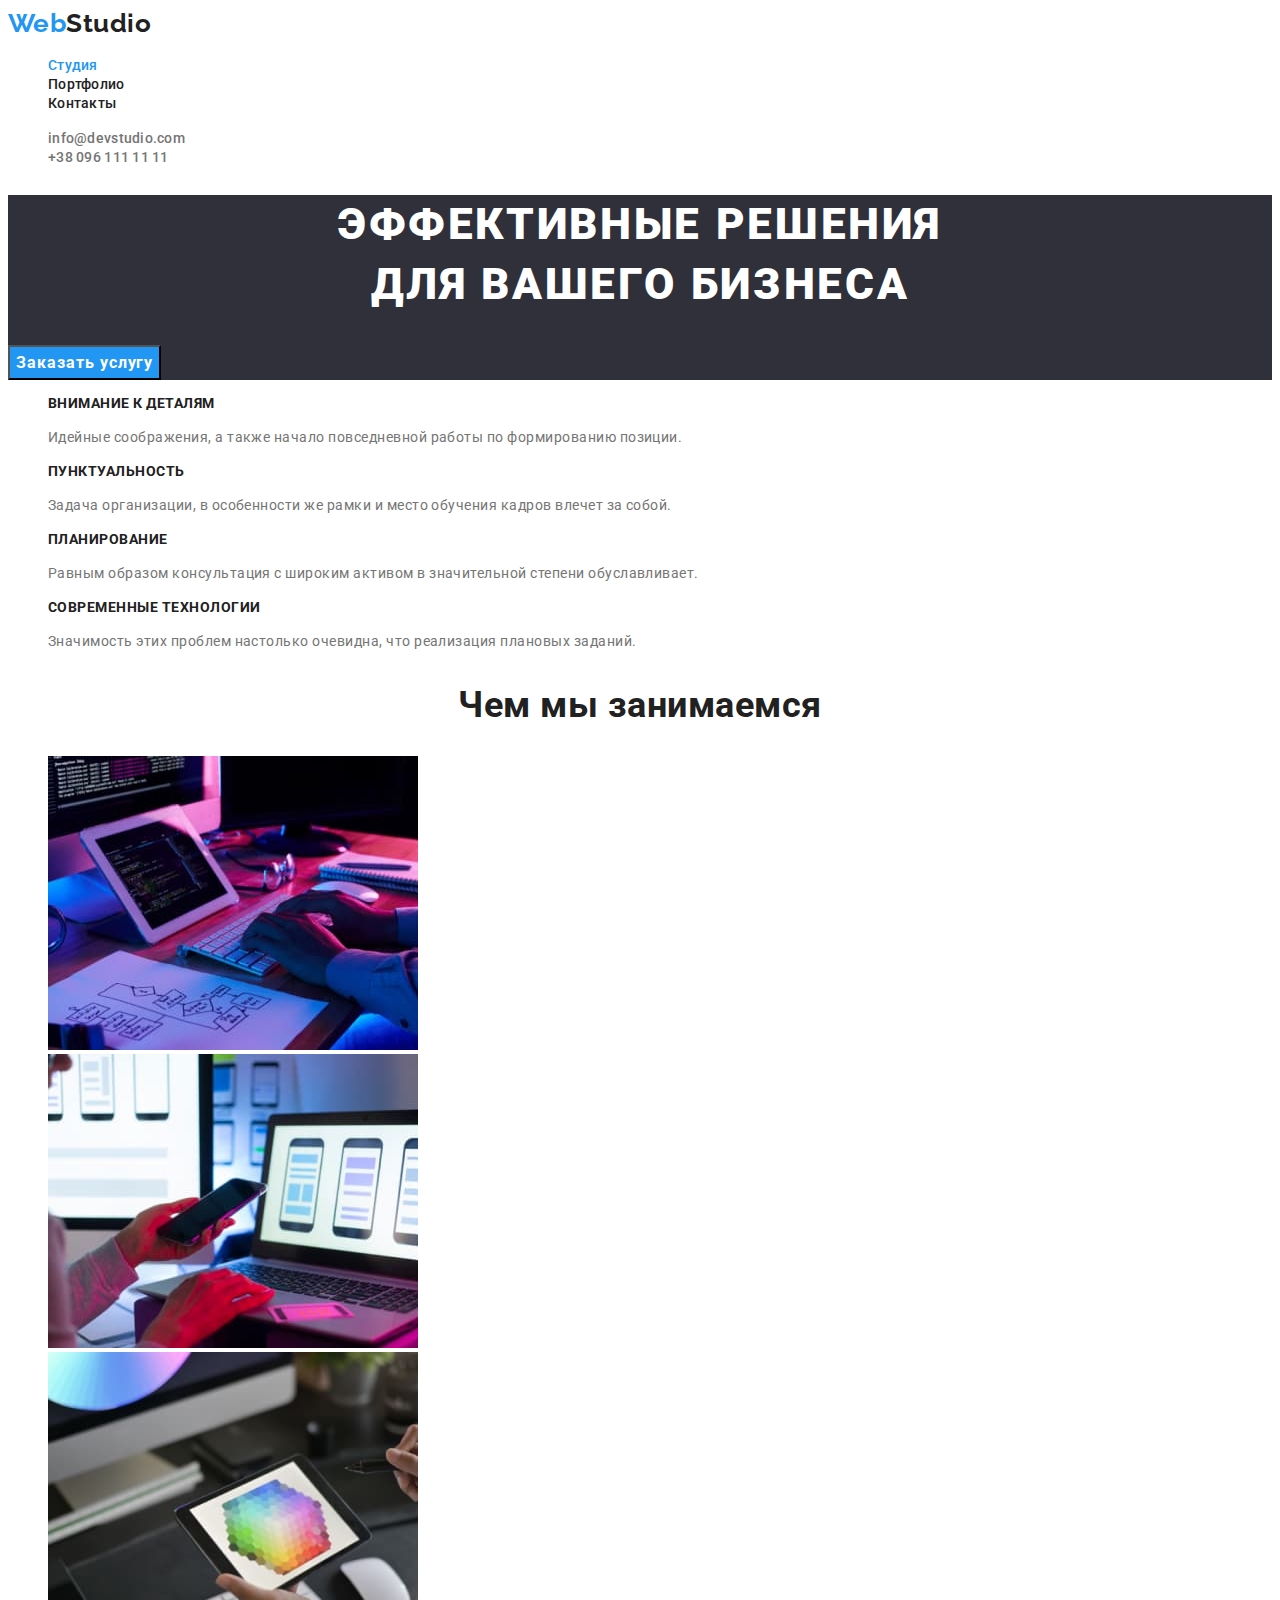
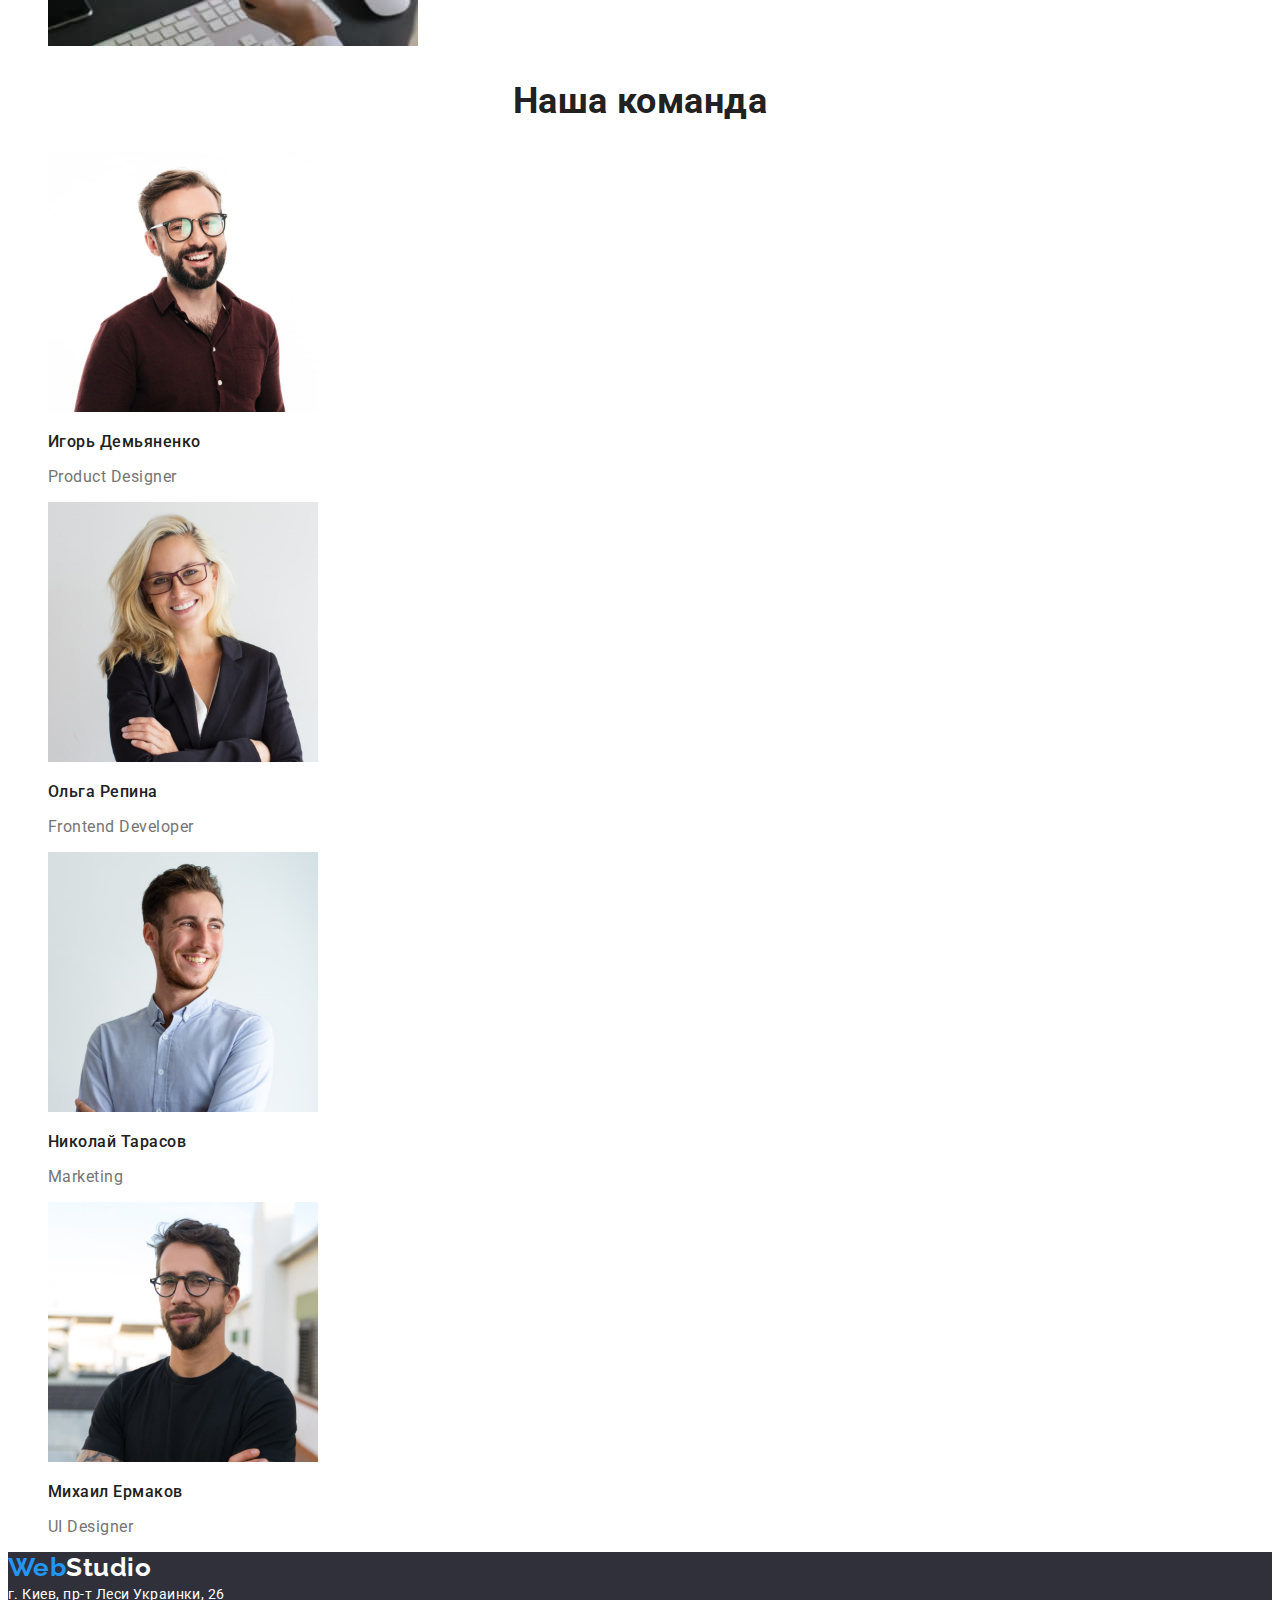
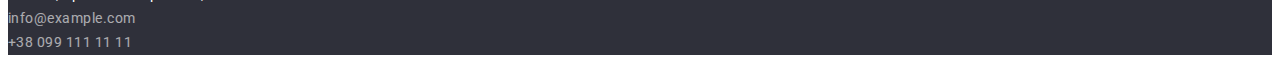
==== commit 1f9cc4c5: "del button" ====
--- a/index.html
+++ b/index.html
@@ -6,7 +6,8 @@
     <meta http-equiv="X-UA-Compatible" content="IE=edge" />
     <meta name="viewport" content="width=device-width, initial-scale=1.0" />
     <title>Web Studio</title>
-    <link rel="stylesheet" href="https://cdnjs.cloudflare.com/ajax/libs/modern-normalize/1.1.0/modern-normalize.min.css" integrity="sha512-wpPYUAdjBVSE4KJnH1VR1HeZfpl1ub8YT/NKx4PuQ5NmX2tKuGu6U/JRp5y+Y8XG2tV+wKQpNHVUX03MfMFn9Q==" crossorigin="anonymous" referrerpolicy="no-referrer" />
+    <link rel="stylesheet" href="https://cdnjs.cloudflare.com/ajax/libs/modern-normalize/1.1.0/modern-normalize.min.css" integrity="sha512-wpPYUAdjBVSE4KJnH1VR1HeZfpl1ub8YT/NKx4PuQ5NmX2tKuGu6U/JRp5y+Y8XG2tV+wKQpNHVUX03MfMFn9Q==" crossorigin="anonymous" referrerpolicy="no-referrer"
+    />
     <link href="https://fonts.googleapis.com/css2?family=Raleway:wght@700&family=Roboto:wght@400;500;700;900&display=swap" rel="stylesheet" />
     <link rel="stylesheet" href="./css/styles.css" />
 </head>
@@ -32,7 +33,7 @@
             <h1 class="hero-title">
                 Эффективные решения<br /> для вашего бизнеса
             </h1>
-            <button type="button" class="hero-button button">Заказать услугу</button>
+            <button type="button" class="hero-button">Заказать услугу</button>
         </section>
         <section class="features">
             <h2 class="hidden">Особенности</h2>
--- a/css/styles.css
+++ b/css/styles.css
@@ -1,11 +1,11 @@
 :root {
-  --main-text-color: #757575;
-  --secondary-text-color: #212121;
-  --title-text-color: #212121;
-  --accent-color: #2196f3;
-  --button-bg: #f5f4fa;
-  --button-active-color: #ffffff;
-  --fotter-hero-bg: #2f303a;
+    --main-text-color: #757575;
+    --secondary-text-color: #212121;
+    --title-text-color: #212121;
+    --accent-color: #2196f3;
+    --button-bg: #f5f4fa;
+    --white-active-color: #ffffff;
+    --fotter-hero-bg: #2f303a;
 }
 
 h1,
@@ -14,186 +14,199 @@
 h4,
 h5,
 h6 {
-  color: var(--title-text-color);
+    color: var(--title-text-color);
 }
 
 .hidden {
-  position: absolute;
-  clip: rect(0 0 0 0);
-  width: 1px;
-  height: 1px;
-  margin: -1px;
+    position: absolute;
+    clip: rect(0 0 0 0);
+    width: 1px;
+    height: 1px;
+    margin: -1px;
 }
 
 body {
-  color: var(--main-text-color);
-  font-family: 'Roboto', sans-serif;
-  letter-spacing: 0.03em;
+    color: var(--main-text-color);
+    font-family: 'Roboto', sans-serif;
+    letter-spacing: 0.03em;
 }
 
 .list {
-  list-style: none;
+    list-style: none;
 }
 
 .logo {
-  color: var(--title-text-color);
-  font-family: 'Raleway', sans-serif;
-  font-size: 26px;
-  line-height: 1.19;
-  font-weight: 700;
-  text-decoration: none;
+    color: var(--title-text-color);
+    font-family: 'Raleway', sans-serif;
+    font-size: 26px;
+    line-height: 1.19;
+    font-weight: 700;
+    text-decoration: none;
 }
 
 .logo-web {
-  color: var(--accent-color);
+    color: var(--accent-color);
 }
 
 .site-nav .link {
-  color: var(--secondary-text-color);
-  font-weight: 500;
-  font-size: 14px;
-  line-height: 1.14;
-  letter-spacing: 0.02em;
-  text-decoration: none;
+    color: var(--secondary-text-color);
+    font-weight: 500;
+    font-size: 14px;
+    line-height: 1.14;
+    letter-spacing: 0.02em;
+    text-decoration: none;
 }
 
 .site-nav .link:hover,
 .site-nav .link:focus {
-  color: var(--accent-color);
+    color: var(--accent-color);
 }
 
 .site-nav .link.current {
-  color: var(--accent-color);
+    color: var(--accent-color);
 }
 
 .contact .link {
-  color: inherit;
-  font-weight: 500;
-  font-size: 14px;
-  line-height: 1.14;
-  letter-spacing: 0.02em;
-  text-decoration: none;
+    color: inherit;
+    font-weight: 500;
+    font-size: 14px;
+    line-height: 1.14;
+    letter-spacing: 0.02em;
+    text-decoration: none;
 }
 
 .contact .link:hover,
 .contact .link:focus {
-  color: var(--accent-color);
-}
+    color: var(--accent-color);
+}
+
+
 /* -----------------Hero----------------------------------- */
+
 .hero {
-  background-color: var(--fotter-hero-bg);
+    background-color: var(--fotter-hero-bg);
 }
 
 .hero-button {
-  font-family: inherit;
-  color: var(--button-active-color);
-  font-weight: 700;
-  font-size: 16px;
-  line-height: 1.87;
-  text-align: center;
-  letter-spacing: 0.06em;
-  background-color: var(--accent-color);
+    font-family: inherit;
+    color: var(--white-active-color);
+    font-weight: 700;
+    font-size: 16px;
+    line-height: 1.87;
+    text-align: center;
+    letter-spacing: 0.06em;
+    background-color: var(--accent-color);
+    cursor: pointer;
 }
 
 .hero-title {
-  font-weight: 900;
-  font-size: 44px;
-  line-height: 1.36;
-  text-align: center;
-  letter-spacing: 0.06em;
-  text-transform: uppercase;
-  color: var(--accent-color);
-}
+    font-weight: 900;
+    font-size: 44px;
+    line-height: 1.36;
+    text-align: center;
+    letter-spacing: 0.06em;
+    text-transform: uppercase;
+    color: var(--white-active-color);
+}
+
+
 /* -----------------------Features------------------------- */
+
 .features-title {
-  font-weight: 700;
-  font-size: 14px;
-  line-height: 1.14;
-  text-transform: uppercase;
+    font-weight: 700;
+    font-size: 14px;
+    line-height: 1.14;
+    text-transform: uppercase;
 }
 
 .features-text {
-  font-size: 14px;
-  line-height: 1.71;
-}
+    font-size: 14px;
+    line-height: 1.71;
+}
+
+
 /* -------------------------Team--------------------------- */
+
 .work-title,
 .team-title {
-  font-weight: 700;
-  font-size: 36px;
-  line-height: 1.17;
-  text-align: center;
+    font-weight: 700;
+    font-size: 36px;
+    line-height: 1.17;
+    text-align: center;
 }
 
 .team-name {
-  font-weight: 500;
-  font-size: 16px;
-  line-height: 1.19;
+    font-weight: 500;
+    font-size: 16px;
+    line-height: 1.19;
 }
 
 .team-text {
-  font-size: 16px;
-  line-height: 1.19;
-}
+    font-size: 16px;
+    line-height: 1.19;
+}
+
 
 /*------------------Portfolio----------------------------- */
 
 .portfolio .link {
-  text-decoration: none;
+    text-decoration: none;
 }
 
 .portfolio-button {
-  color: var(--secondary-text-color);
-  font-weight: 500;
-  font-size: 16px;
-  line-height: 1.62;
-  text-align: center;
-  background-color: var(--button-bg);
+    color: var(--secondary-text-color);
+    font-weight: 500;
+    font-size: 16px;
+    line-height: 1.62;
+    text-align: center;
+    background-color: var(--button-bg);
+    cursor: pointer;
 }
 
 .portfolio-button:focus,
 .portfolio-button:hover {
-  color: var(--button-active-color);
-  background-color: var(--accent-color);
+    color: var(--white-active-color);
+    background-color: var(--accent-color);
 }
 
 .portfolio-title {
-  font-weight: 700;
-  font-size: 18px;
-  line-height: 2;
-  letter-spacing: 0.06em;
+    font-weight: 700;
+    font-size: 18px;
+    line-height: 2;
+    letter-spacing: 0.06em;
 }
 
 .portfolio-text {
-  font-size: 16px;
-  line-height: 1.87;
-  color: var(--main-text-color);
-}
+    font-size: 16px;
+    line-height: 1.87;
+    color: var(--main-text-color);
+}
+
 
 /* ----------------------footer-------------- */
+
 .footer {
-  background-color: var(--fotter-hero-bg);
-
-  color: #ffffff;
+    background-color: var(--fotter-hero-bg);
+    color: var(--white-active-color);
 }
 
 .footer .logo {
-  color: inherit;
+    color: inherit;
 }
 
 .footer-contact {
-  font-style: normal;
-  font-size: 14px;
-  line-height: 1.71;
+    font-style: normal;
+    font-size: 14px;
+    line-height: 1.71;
 }
 
 .footer .link {
-  color: inherit;
-  opacity: 0.6;
-  text-decoration: none;
+    color: inherit;
+    opacity: 0.6;
+    text-decoration: none;
 }
 
 .footer .link:hover,
 .footer .link:focus {
-  color: var(--accent-color);
-}
+    color: var(--accent-color);
+}